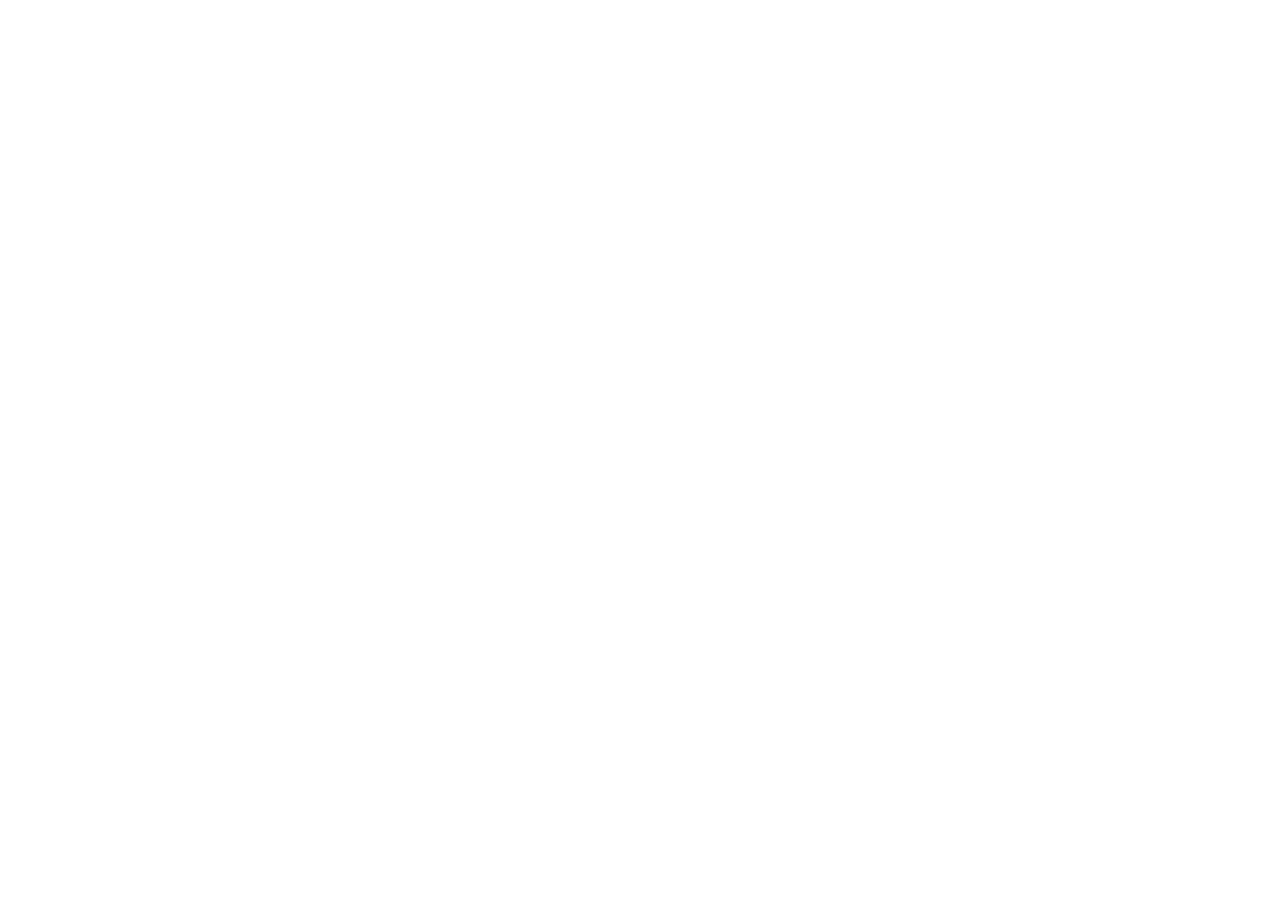
==== index.html @ 04172656 "commit" ====
<!DOCTYPE html>
<html>
  <head>
    <meta charset="utf-8" />
    <meta name="viewport" content="width=device-width, initial-scale=1" />
    <title>Your Next.js App</title>
  </head>
  <body>
    <div id="root"></div>
    <script src="./_next/static/runtime/webpack-b54d76ee4b43430e.js"></script>
    <script src="./_next/static/chunks/main-a8e5fb1af3348164.js"></script>
    <script src="./_next/server/app/page.js"></script>
  </body>
</html>
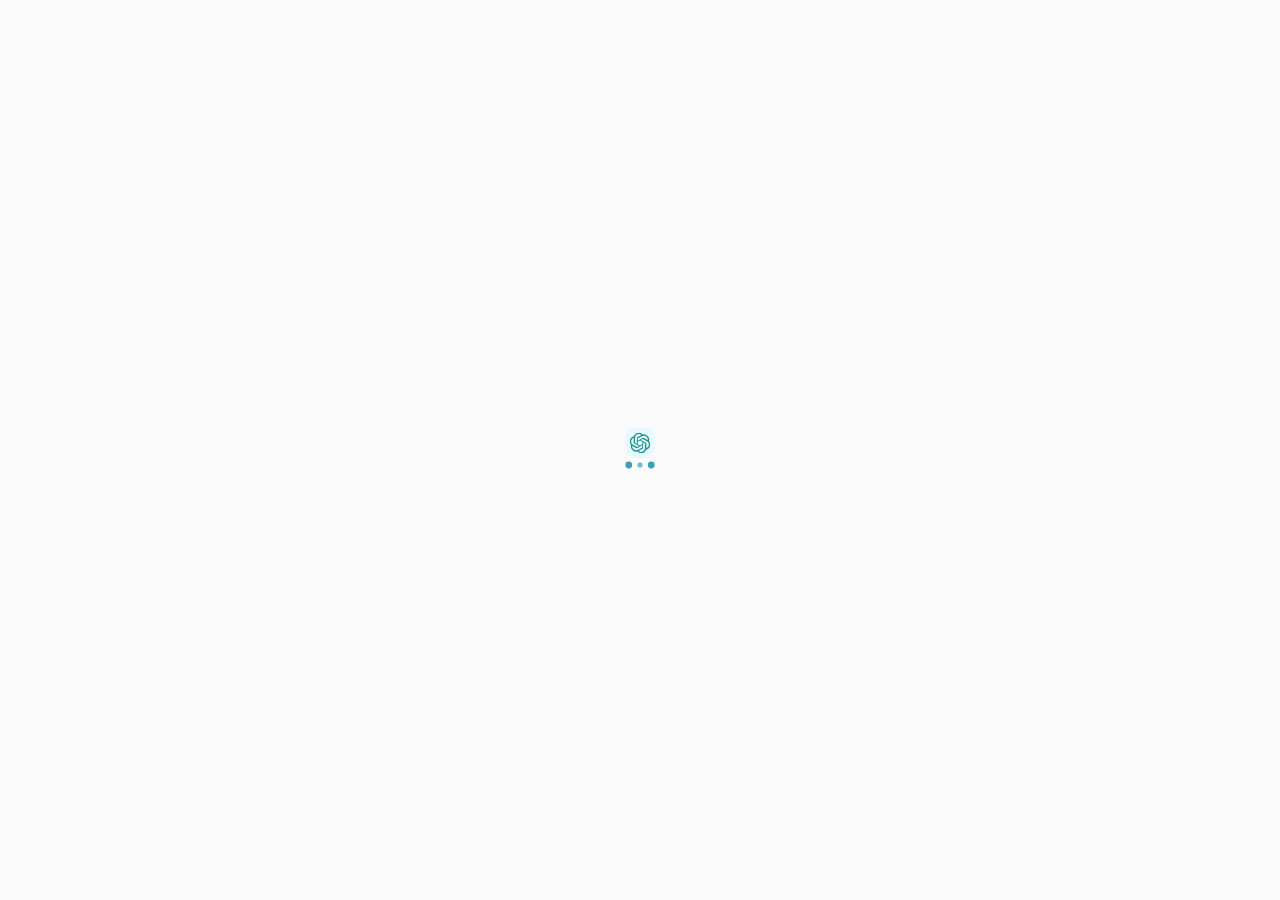
==== commit bceecc3a: "update" ====
--- a/index.html
+++ b/index.html
@@ -1,14 +1 @@
-<!DOCTYPE html>
-<html>
-  <head>
-    <meta charset="utf-8" />
-    <meta name="viewport" content="width=device-width, initial-scale=1" />
-    <title>Your Next.js App</title>
-  </head>
-  <body>
-    <div id="root"></div>
-    <script src="./_next/static/runtime/webpack-b54d76ee4b43430e.js"></script>
-    <script src="./_next/static/chunks/main-a8e5fb1af3348164.js"></script>
-    <script src="./_next/server/app/page.js"></script>
-  </body>
-</html>
+<!DOCTYPE html><html lang="en"><head><meta charSet="utf-8"/><link rel="stylesheet" href="/_next/static/css/980bdabdcb5862dd.css" data-precedence="next"/><link rel="stylesheet" href="/_next/static/css/baae8f9e576917fa.css" data-precedence="next"/><link rel="stylesheet" href="/_next/static/css/ebb78bd5afba2645.css" data-precedence="next"/><link rel="preload" href="/_next/static/chunks/webpack-6174d7417d14ded5.js" as="script"/><link rel="preload" href="/_next/static/css/baae8f9e576917fa.css" as="script"/><link rel="preload" href="/_next/static/chunks/04b39fde-27bfe1cffd6abcf2.js" as="script"/><link rel="preload" href="/_next/static/chunks/main-app-d0683bac5c941fb3.js" as="script"/><title>ChatGPT Next Web</title><meta name="description" content="Your personal ChatGPT Chat Bot."/><meta name="theme-color" media="(prefers-color-scheme: light)" content="#fafafa"/><meta name="theme-color" media="(prefers-color-scheme: dark)" content="#151515"/><meta name="viewport" content="width=device-width, initial-scale=1, maximum-scale=1"/><meta name="apple-mobile-web-app-capable" content="yes"/><meta name="apple-mobile-web-app-title" content="ChatGPT Next Web"/><meta name="apple-mobile-web-app-status-bar-style" content="default"/><meta name="config" content="{&quot;version&quot;:&quot;v2.9.2&quot;,&quot;commitDate&quot;:&quot;1691135116000&quot;,&quot;commitHash&quot;:&quot;7da83987e4093134b3612c3d5f061783fa9f92e8&quot;,&quot;buildMode&quot;:&quot;export&quot;,&quot;isApp&quot;:true}"/><link rel="manifest" href="/site.webmanifest"/><script src="/serviceWorkerRegister.js" defer=""></script><script src="/_next/static/chunks/polyfills-78c92fac7aa8fdd8.js" noModule=""></script></head><body><div class="home_loading-content__7_JjP no-dark"><svg xmlns="http://www.w3.org/2000/svg" xmlns:xlink="http://www.w3.org/1999/xlink" width="30" height="30" fill="none"><defs><path id="bot_svg__a" d="M0 0h30v30H0z"></path><path id="bot_svg__c" d="M0 0h20.455v20.455H0z"></path></defs><g><rect fill="#E7F8FF" width="30" height="30" rx="10"></rect><mask id="bot_svg__b" fill="#fff"><use xlink:href="#bot_svg__a"></use></mask><g mask="url(#bot_svg__b)"><g transform="translate(4.773 4.773)"><mask id="bot_svg__d" fill="#fff"><use xlink:href="#bot_svg__c"></use></mask><g mask="url(#bot_svg__d)"><path fill-rule="evenodd" style="fill:#1f948c" d="M19.11 8.37c.17-.52.26-1.06.26-1.61 0-.9-.24-1.79-.71-2.57a5.24 5.24 0 0 0-4.53-2.59c-.37 0-.73.04-1.09.11A5.201 5.201 0 0 0 9.17 0h-.04C6.86 0 4.86 1.44 4.16 3.57A5.11 5.11 0 0 0 .71 6.04C.24 6.83 0 7.72 0 8.63c0 1.27.48 2.51 1.35 3.45-.18.52-.27 1.07-.27 1.61 0 .91.25 1.8.71 2.58 1.13 1.94 3.41 2.94 5.63 2.47a5.18 5.18 0 0 0 3.86 1.71h.05c2.26 0 4.27-1.44 4.97-3.57a5.132 5.132 0 0 0 3.45-2.47c.46-.78.7-1.67.7-2.58 0-1.28-.48-2.51-1.34-3.46ZM8.947 18.158c-.04.03-.08.05-.12.07.7.58 1.57.89 2.48.89h.01c2.14 0 3.88-1.72 3.88-3.83v-4.76c0-.02-.02-.04-.04-.05l-1.74-.99v5.75c0 .23-.13.45-.34.57l-4.13 2.35Zm-.67-1.153 4.17-2.38c.02-.01.03-.03.03-.05v-1.99l-5.04 2.87c-.21.12-.47.12-.68 0l-4.13-2.35c-.04-.02-.09-.06-.12-.07-.04.21-.06.43-.06.65 0 .67.18 1.33.52 1.92v-.01c.7 1.19 1.98 1.92 3.37 1.92.68 0 1.35-.18 1.94-.51ZM3.903 5.168v-.14c-.85.31-1.57.9-2.02 1.68a3.78 3.78 0 0 0-.52 1.91c0 1.37.74 2.64 1.94 3.33l4.17 2.37c.02.01.04.01.06 0l1.75-1-5.04-2.87a.64.64 0 0 1-.34-.57v-4.71Zm13.253 3.337-4.18-2.38c-.02 0-.04 0-.06.01l-1.74.99 5.04 2.87c.21.12.34.34.34.58v4.85c1.52-.56 2.54-1.99 2.54-3.6 0-1.37-.74-2.63-1.94-3.32ZM8.014 5.83c-.02.01-.03.03-.03.05v1.99L13.024 5a.692.692 0 0 1 .68 0l4.13 2.35c.04.02.08.05.12.07.03-.21.05-.43.05-.65 0-2.11-1.74-3.83-3.88-3.83-.68 0-1.35.18-1.94.51l-4.17 2.38Zm1.133-4.492c-2.15 0-3.89 1.72-3.89 3.83v4.76c0 .02.02.03.03.04l1.75 1v-5.75c0-.23.13-.45.34-.57l4.13-2.35c.04-.03.09-.06.12-.07-.7-.58-1.58-.89-2.48-.89ZM7.983 11.51l2.24 1.27 2.25-1.27V8.95l-2.25-1.28-2.24 1.28v2.56Z"></path></g></g></g></g></svg><svg xmlns="http://www.w3.org/2000/svg" width="30" height="14" fill="#fff" viewBox="0 0 120 30"><circle cx="15" cy="15" r="15" fill="var(--primary, red)"><animate attributeName="r" begin="0s" calcMode="linear" dur="0.8s" from="15" repeatCount="indefinite" to="15" values="15;9;15"></animate><animate attributeName="fill-opacity" begin="0s" calcMode="linear" dur="0.8s" from="1" repeatCount="indefinite" to="1" values="1;.5;1"></animate></circle><circle cx="60" cy="15" r="9" fill="var(--primary, red)" fill-opacity="0.3"><animate attributeName="r" begin="0s" calcMode="linear" dur="0.8s" from="9" repeatCount="indefinite" to="9" values="9;15;9"></animate><animate attributeName="fill-opacity" begin="0s" calcMode="linear" dur="0.8s" from="0.5" repeatCount="indefinite" to="0.5" values=".5;1;.5"></animate></circle><circle cx="105" cy="15" r="15" fill="var(--primary, red)"><animate attributeName="r" begin="0s" calcMode="linear" dur="0.8s" from="15" repeatCount="indefinite" to="15" values="15;9;15"></animate><animate attributeName="fill-opacity" begin="0s" calcMode="linear" dur="0.8s" from="1" repeatCount="indefinite" to="1" values="1;.5;1"></animate></circle></svg></div><script src="/_next/static/chunks/webpack-6174d7417d14ded5.js" async=""></script><script src="/_next/static/css/baae8f9e576917fa.css" async=""></script><script src="/_next/static/chunks/04b39fde-27bfe1cffd6abcf2.js" async=""></script><script src="/_next/static/chunks/main-app-d0683bac5c941fb3.js" async=""></script><script>(self.__next_f=self.__next_f||[]).push([0])</script><script>self.__next_f.push([1,"1:HL[\"/_next/static/css/980bdabdcb5862dd.css\",{\"as\":\"style\"}]\n0:\"$L2\"\n"])</script><script>self.__next_f.push([1,"3:HL[\"/_next/static/css/baae8f9e576917fa.css\",{\"as\":\"style\"}]\n4:HL[\"/_next/static/css/ebb78bd5afba2645.css\",{\"as\":\"style\"}]\n"])</script><script>self.__next_f.push([1,"5:I{\"id\":2353,\"chunks\":[\"272:static/chunks/webpack-6174d7417d14ded5.js\",\"629:static/chunks/04b39fde-27bfe1cffd6abcf2.js\"],\"name\":\"default\",\"async\":false}\n7:I{\"id\":7330,\"chunks\":[\"272:static/chunks/webpack-6174d7417d14ded5.js\",\"629:static/chunks/04b39fde-27bfe1cffd6abcf2.js\"],\"name\":\"\",\"async\":false}\n9:I{\"id\":9180,\"chunks\":[\"272:static/chunks/webpack-6174d7417d14ded5.js\",\"629:static/chunks/04b39fde-27bfe1cffd6abcf2.js\"],\"name\":\"default\",\"async\":false}\na:I{\"id\":2306,\"chunks\":[\"272:static/chunks/webpack-6174d7"])</script><script>self.__next_f.push([1,"417d14ded5.js\",\"629:static/chunks/04b39fde-27bfe1cffd6abcf2.js\"],\"name\":\"default\",\"async\":false}\n"])</script><script>self.__next_f.push([1,"2:[[[\"$\",\"link\",\"0\",{\"rel\":\"stylesheet\",\"href\":\"/_next/static/css/980bdabdcb5862dd.css\",\"precedence\":\"next\"}]],[\"$\",\"$L5\",null,{\"buildId\":\"7JDKWM2cFnI-wYOdTKE2n\",\"assetPrefix\":\"\",\"initialCanonicalUrl\":\"/\",\"initialTree\":[\"\",{\"children\":[\"__PAGE__\",{}]},\"$undefined\",\"$undefined\",true],\"initialHead\":[\"$L6\",null],\"globalErrorComponent\":\"$7\",\"notFound\":[\"$\",\"html\",null,{\"lang\":\"en\",\"children\":[[\"$\",\"head\",null,{\"children\":[[\"$\",\"meta\",null,{\"name\":\"config\",\"content\":\"{\\\"version\\\":\\\"v2.9.2\\\",\\\"commitDate\\\":\\\"1691135116000\\\",\\\"commitHash\\\":\\\"7da83987e4093134b3612c3d5f061783fa9f92e8\\\",\\\"buildMode\\\":\\\"export\\\",\\\"isApp\\\":true}\"}],[\"$\",\"link\",null,{\"rel\":\"manifest\",\"href\":\"/site.webmanifest\"}],[\"$\",\"script\",null,{\"src\":\"/serviceWorkerRegister.js\",\"defer\":true}]]}],[\"$\",\"body\",null,{\"children\":[\"$L8\",\"$undefined\",[[\"$\",\"title\",null,{\"children\":\"404: This page could not be found.\"}],[\"$\",\"div\",null,{\"style\":{\"fontFamily\":\"system-ui,\\\"Segoe UI\\\",Roboto,Helvetica,Arial,sans-serif,\\\"Apple Color Emoji\\\",\\\"Segoe UI Emoji\\\"\",\"height\":\"100vh\",\"textAlign\":\"center\",\"display\":\"flex\",\"flexDirection\":\"column\",\"alignItems\":\"center\",\"justifyContent\":\"center\"},\"children\":[\"$\",\"div\",null,{\"children\":[[\"$\",\"style\",null,{\"dangerouslySetInnerHTML\":{\"__html\":\"body{color:#000;background:#fff;margin:0}.next-error-h1{border-right:1px solid rgba(0,0,0,.3)}@media (prefers-color-scheme:dark){body{color:#fff;background:#000}.next-error-h1{border-right:1px solid rgba(255,255,255,.3)}}\"}}],[\"$\",\"h1\",null,{\"className\":\"next-error-h1\",\"style\":{\"display\":\"inline-block\",\"margin\":\"0 20px 0 0\",\"padding\":\"0 23px 0 0\",\"fontSize\":24,\"fontWeight\":500,\"verticalAlign\":\"top\",\"lineHeight\":\"49px\"},\"children\":\"404\"}],[\"$\",\"div\",null,{\"style\":{\"display\":\"inline-block\"},\"children\":[\"$\",\"h2\",null,{\"style\":{\"fontSize\":14,\"fontWeight\":400,\"lineHeight\":\"49px\",\"margin\":0},\"children\":\"This page could not be found.\"}]}]]}]}]]]}]]}],\"asNotFound\":false,\"children\":[[\"$\",\"html\",null,{\"lang\":\"en\",\"children\":[[\"$\",\"head\",null,{\"children\":[[\"$\",\"meta\",null,{\"name\":\"config\",\"content\":\"{\\\"version\\\":\\\"v2.9.2\\\",\\\"commitDate\\\":\\\"1691135116000\\\",\\\"commitHash\\\":\\\"7da83987e4093134b3612c3d5f061783fa9f92e8\\\",\\\"buildMode\\\":\\\"export\\\",\\\"isApp\\\":true}\"}],[\"$\",\"link\",null,{\"rel\":\"manifest\",\"href\":\"/site.webmanifest\"}],[\"$\",\"script\",null,{\"src\":\"/serviceWorkerRegister.js\",\"defer\":true}]]}],[\"$\",\"body\",null,{\"children\":[\"$\",\"$L9\",null,{\"parallelRouterKey\":\"children\",\"segmentPath\":[\"children\"],\"error\":\"$undefined\",\"errorStyles\":\"$undefined\",\"loading\":\"$undefined\",\"loadingStyles\":\"$undefined\",\"hasLoading\":false,\"template\":[\"$\",\"$La\",null,{}],\"templateStyles\":\"$undefined\",\"notFound\":\"$undefined\",\"notFoundStyles\":\"$undefined\",\"childProp\":{\"current\":[\"$Lb\",null],\"segment\":\"__PAGE__\"},\"styles\":[[\"$\",\"link\",\"0\",{\"rel\":\"stylesheet\",\"href\":\"/_next/static/css/baae8f9e576917fa.css\",\"precedence\":\"next\"}],[\"$\",\"link\",\"1\",{\"rel\":\"stylesheet\",\"href\":\"/_next/static/css/ebb78bd5afba2645.css\",\"precedence\":\"next\"}]]}]}]]}],null]}]]\n"])</script><script>self.__next_f.push([1,"c:I{\"id\":5766,\"chunks\":[\"629:static/chunks/04b39fde-27bfe1cffd6abcf2.js\",\"931:static/chunks/app/page-d343471215a2677e.js\"],\"name\":\"Home\",\"async\":false}\nb:[[\"$\",\"$Lc\",null,{}],false]\n8:[[\"$\",\"meta\",\"0\",{\"charSet\":\"utf-8\"}],[\"$\",\"meta\",\"1\",{\"name\":\"viewport\",\"content\":\"width=device-width, initial-scale=1\"}]]\n"])</script><script>self.__next_f.push([1,"6:[[\"$\",\"meta\",\"0\",{\"charSet\":\"utf-8\"}],[\"$\",\"title\",\"1\",{\"children\":\"ChatGPT Next Web\"}],[\"$\",\"meta\",\"2\",{\"name\":\"description\",\"content\":\"Your personal ChatGPT Chat Bot.\"}],[\"$\",\"meta\",\"3\",{\"name\":\"theme-color\",\"media\":\"(prefers-color-scheme: light)\",\"content\":\"#fafafa\"}],[\"$\",\"meta\",\"4\",{\"name\":\"theme-color\",\"media\":\"(prefers-color-scheme: dark)\",\"content\":\"#151515\"}],[\"$\",\"meta\",\"5\",{\"name\":\"viewport\",\"content\":\"width=device-width, initial-scale=1, maximum-scale=1\"}],[\"$\",\"meta\",\"6\",{\"name\":\"apple-mobile-web-app-capable\",\"content\":\"yes\"}],[\"$\",\"meta\",\"7\",{\"name\":\"apple-mobile-web-app-title\",\"content\":\"ChatGPT Next Web\"}],[\"$\",\"meta\",\"8\",{\"name\":\"apple-mobile-web-app-status-bar-style\",\"content\":\"default\"}]]\n"])</script></body></html>--- a/_next/static/css/980bdabdcb5862dd.css
+++ b/_next/static/css/980bdabdcb5862dd.css
@@ -0,0 +1,8 @@
+@keyframes slide-in{0%{opacity:0;transform:translateY(20px)}to{opacity:1;transform:translateY(0)}}@keyframes slide-in-from-top{0%{opacity:0;transform:translateY(-20px)}to{opacity:1;transform:translateY(0)}}.window-header{padding:14px 20px;border-bottom:1px solid rgba(0,0,0,.1);position:relative;display:flex;justify-content:space-between;align-items:center}.window-header-title{max-width:calc(100% - 100px);overflow:hidden}.window-header-title .window-header-main-title{font-size:20px;font-weight:bolder;overflow:hidden;text-overflow:ellipsis;white-space:nowrap;display:block;max-width:50vw}.window-header-title .window-header-sub-title{font-size:14px}.window-actions{display:inline-flex}.window-action-button:not(:first-child){margin-left:10px}.light{--theme:light;--white:#fff;--black:#303030;--gray:#fafafa;--primary:#1d93ab;--second:#e7f8ff;--hover-color:#f3f3f3;--bar-color:rgba(0,0,0,.1);--theme-color:var(--gray);--shadow:50px 50px 100px 10px rgba(0,0,0,.1);--card-shadow:0px 2px 4px 0px rgba(0,0,0,.05);--border-in-light:1px solid #dedede}.dark{--theme:dark;--white:#1e1e1e;--black:#bbb;--gray:#151515;--primary:#1d93ab;--second:#1b262a;--hover-color:#323232;--bar-color:hsla(0,0%,100%,.1);--border-in-light:1px solid hsla(0,0%,100%,.192);--theme-color:var(--gray)}.dark div:not(.no-dark)>svg{filter:invert(.5)}.mask{filter:invert(.8)}:root{--theme:light;--white:#fff;--black:#303030;--gray:#fafafa;--primary:#1d93ab;--second:#e7f8ff;--hover-color:#f3f3f3;--bar-color:rgba(0,0,0,.1);--theme-color:var(--gray);--shadow:50px 50px 100px 10px rgba(0,0,0,.1);--card-shadow:0px 2px 4px 0px rgba(0,0,0,.05);--border-in-light:1px solid #dedede;--window-width:90vw;--window-height:90vh;--sidebar-width:300px;--window-content-width:calc(100% - var(--sidebar-width));--message-max-width:80%;--full-height:100%}@media only screen and (max-width:600px){:root{--window-width:100vw;--window-height:var(--full-height);--sidebar-width:100vw;--window-content-width:var(--window-width);--message-max-width:100%}.no-mobile{display:none}}@media(prefers-color-scheme:dark){:root{--theme:dark;--white:#1e1e1e;--black:#bbb;--gray:#151515;--primary:#1d93ab;--second:#1b262a;--hover-color:#323232;--bar-color:hsla(0,0%,100%,.1);--border-in-light:1px solid hsla(0,0%,100%,.192);--theme-color:var(--gray)}:root div:not(.no-dark)>svg{filter:invert(.5)}}html{font-family:Noto Sans SC,SF Pro SC,SF Pro Text,SF Pro Icons,PingFang SC,Helvetica Neue,Helvetica,Arial,sans-serif}body,html{height:var(--full-height)}body{background-color:var(--gray);color:var(--black);margin:0;padding:0;width:100vw;display:flex;justify-content:center;align-items:center;-webkit-user-select:none;-moz-user-select:none;user-select:none;touch-action:pan-x pan-y}@media only screen and (max-width:600px){body{background-color:var(--second)}}::-webkit-scrollbar{--bar-width:5px;width:var(--bar-width);height:var(--bar-width)}::-webkit-scrollbar-track{background-color:transparent}::-webkit-scrollbar-thumb{background-color:var(--bar-color);border-radius:20px;background-clip:content-box;border:1px solid transparent}select{border:var(--border-in-light);padding:10px;border-radius:10px;-webkit-appearance:none;-moz-appearance:none;appearance:none;background-color:var(--white);color:var(--black);text-align:center}label,select{cursor:pointer}input{text-align:center;font-family:inherit}input[type=checkbox]{cursor:pointer;background-color:var(--white);color:var(--black);-webkit-appearance:none;-moz-appearance:none;appearance:none;border:var(--border-in-light);border-radius:5px;height:16px;width:16px;display:inline-flex;align-items:center;justify-content:center}input[type=checkbox]:checked:after{display:inline-block;width:8px;height:8px;background-color:var(--primary);content:" ";border-radius:2px}input[type=range]{-webkit-appearance:none;-moz-appearance:none;appearance:none;background-color:var(--white);color:var(--black)}input[type=range]::-webkit-slider-thumb{-webkit-appearance:none;appearance:none;height:8px;width:20px;background-color:var(--primary);border-radius:10px;cursor:pointer;-webkit-transition:all .3s ease;transition:all .3s ease;margin-left:5px;border:none}input[type=range]::-moz-range-thumb{-moz-appearance:none;appearance:none;height:8px;width:20px;background-color:var(--primary);border-radius:10px;cursor:pointer;-moz-transition:all .3s ease;transition:all .3s ease;margin-left:5px;border:none}input[type=range]::-ms-thumb{appearance:none;height:8px;width:20px;background-color:var(--primary);border-radius:10px;cursor:pointer;-ms-transition:all .3s ease;transition:all .3s ease;margin-left:5px;border:none}input[type=range]::-webkit-slider-thumb:hover{transform:scaleY(1.2);width:24px}input[type=range]::-moz-range-thumb:hover{transform:scaleY(1.2);width:24px}input[type=range]::-ms-thumb:hover{transform:scaleY(1.2);width:24px}input[type=number],input[type=password],input[type=text]{-webkit-appearance:none;-moz-appearance:none;appearance:none;border-radius:10px;border:var(--border-in-light);min-height:36px;box-sizing:border-box;background:var(--white);color:var(--black);padding:0 10px;max-width:50%;font-family:inherit}div.math{overflow-x:auto}.modal-mask{z-index:9999;position:fixed;top:0;left:0;height:var(--full-height);width:100vw;background-color:rgba(0,0,0,.5);display:flex;align-items:center;justify-content:center}@media screen and (max-width:600px){.modal-mask{align-items:flex-end}}.link{font-size:12px;color:var(--primary);text-decoration:none}.link:hover{text-decoration:underline}pre{position:relative}pre:hover .copy-code-button{pointer-events:all;transform:translateX(0);opacity:.5}pre .copy-code-button{position:absolute;right:10px;top:1em;cursor:pointer;padding:0 5px;background-color:var(--black);color:var(--white);border:var(--border-in-light);border-radius:10px;transform:translateX(10px);pointer-events:none;opacity:0;transition:all .3s ease}pre .copy-code-button:after{content:"copy"}pre .copy-code-button:hover{opacity:1}.clickable{cursor:pointer}.clickable:hover{filter:brightness(.9)}.clickable:focus{filter:brightness(.95)}.error{width:80%;border-radius:20px;border:var(--border-in-light);box-shadow:var(--card-shadow);padding:20px;background-color:var(--white);color:var(--black)}.error,.error pre{overflow:auto}.password-input-container{max-width:50%;display:flex;justify-content:flex-end}.password-input-container .password-eye{margin-right:4px}.password-input-container .password-input{min-width:80%}.user-avatar{height:30px;min-height:30px;width:30px;min-width:30px;display:flex;align-items:center;justify-content:center;border:var(--border-in-light);box-shadow:var(--card-shadow);border-radius:10px}.one-line{white-space:nowrap;overflow:hidden;text-overflow:ellipsis}.markdown-body{-ms-text-size-adjust:100%;-webkit-text-size-adjust:100%;margin:0;color:var(--color-fg-default);background-color:var(--color-canvas-default);font-size:14px;line-height:1.5;word-wrap:break-word}.light{color-scheme:light;--color-prettylights-syntax-comment:#6e7781;--color-prettylights-syntax-constant:#0550ae;--color-prettylights-syntax-entity:#8250df;--color-prettylights-syntax-storage-modifier-import:#24292f;--color-prettylights-syntax-entity-tag:#116329;--color-prettylights-syntax-keyword:#cf222e;--color-prettylights-syntax-string:#0a3069;--color-prettylights-syntax-variable:#953800;--color-prettylights-syntax-brackethighlighter-unmatched:#82071e;--color-prettylights-syntax-invalid-illegal-text:#f6f8fa;--color-prettylights-syntax-invalid-illegal-bg:#82071e;--color-prettylights-syntax-carriage-return-text:#f6f8fa;--color-prettylights-syntax-carriage-return-bg:#cf222e;--color-prettylights-syntax-string-regexp:#116329;--color-prettylights-syntax-markup-list:#3b2300;--color-prettylights-syntax-markup-heading:#0550ae;--color-prettylights-syntax-markup-italic:#24292f;--color-prettylights-syntax-markup-bold:#24292f;--color-prettylights-syntax-markup-deleted-text:#82071e;--color-prettylights-syntax-markup-deleted-bg:#ffebe9;--color-prettylights-syntax-markup-inserted-text:#116329;--color-prettylights-syntax-markup-inserted-bg:#dafbe1;--color-prettylights-syntax-markup-changed-text:#953800;--color-prettylights-syntax-markup-changed-bg:#ffd8b5;--color-prettylights-syntax-markup-ignored-text:#eaeef2;--color-prettylights-syntax-markup-ignored-bg:#0550ae;--color-prettylights-syntax-meta-diff-range:#8250df;--color-prettylights-syntax-brackethighlighter-angle:#57606a;--color-prettylights-syntax-sublimelinter-gutter-mark:#8c959f;--color-prettylights-syntax-constant-other-reference-link:#0a3069;--color-fg-default:#24292f;--color-fg-muted:#57606a;--color-fg-subtle:#6e7781;--color-canvas-default:transparent;--color-canvas-subtle:#f6f8fa;--color-border-default:#d0d7de;--color-border-muted:#d8dee4;--color-neutral-muted:rgba(175,184,193,.2);--color-accent-fg:#0969da;--color-accent-emphasis:#0969da;--color-attention-subtle:#fff8c5;--color-danger-fg:#cf222e}.dark{color-scheme:dark;--color-prettylights-syntax-comment:#8b949e;--color-prettylights-syntax-constant:#79c0ff;--color-prettylights-syntax-entity:#d2a8ff;--color-prettylights-syntax-storage-modifier-import:#c9d1d9;--color-prettylights-syntax-entity-tag:#7ee787;--color-prettylights-syntax-keyword:#ff7b72;--color-prettylights-syntax-string:#a5d6ff;--color-prettylights-syntax-variable:#ffa657;--color-prettylights-syntax-brackethighlighter-unmatched:#f85149;--color-prettylights-syntax-invalid-illegal-text:#f0f6fc;--color-prettylights-syntax-invalid-illegal-bg:#8e1519;--color-prettylights-syntax-carriage-return-text:#f0f6fc;--color-prettylights-syntax-carriage-return-bg:#b62324;--color-prettylights-syntax-string-regexp:#7ee787;--color-prettylights-syntax-markup-list:#f2cc60;--color-prettylights-syntax-markup-heading:#1f6feb;--color-prettylights-syntax-markup-italic:#c9d1d9;--color-prettylights-syntax-markup-bold:#c9d1d9;--color-prettylights-syntax-markup-deleted-text:#ffdcd7;--color-prettylights-syntax-markup-deleted-bg:#67060c;--color-prettylights-syntax-markup-inserted-text:#aff5b4;--color-prettylights-syntax-markup-inserted-bg:#033a16;--color-prettylights-syntax-markup-changed-text:#ffdfb6;--color-prettylights-syntax-markup-changed-bg:#5a1e02;--color-prettylights-syntax-markup-ignored-text:#c9d1d9;--color-prettylights-syntax-markup-ignored-bg:#1158c7;--color-prettylights-syntax-meta-diff-range:#d2a8ff;--color-prettylights-syntax-brackethighlighter-angle:#8b949e;--color-prettylights-syntax-sublimelinter-gutter-mark:#484f58;--color-prettylights-syntax-constant-other-reference-link:#a5d6ff;--color-fg-default:#c9d1d9;--color-fg-muted:#8b949e;--color-fg-subtle:#6e7681;--color-canvas-default:transparent;--color-canvas-subtle:#161b22;--color-border-default:#30363d;--color-border-muted:#21262d;--color-neutral-muted:hsla(215,8%,47%,.4);--color-accent-fg:#58a6ff;--color-accent-emphasis:#1f6feb;--color-attention-subtle:rgba(187,128,9,.15);--color-danger-fg:#f85149}:root{color-scheme:light;--color-prettylights-syntax-comment:#6e7781;--color-prettylights-syntax-constant:#0550ae;--color-prettylights-syntax-entity:#8250df;--color-prettylights-syntax-storage-modifier-import:#24292f;--color-prettylights-syntax-entity-tag:#116329;--color-prettylights-syntax-keyword:#cf222e;--color-prettylights-syntax-string:#0a3069;--color-prettylights-syntax-variable:#953800;--color-prettylights-syntax-brackethighlighter-unmatched:#82071e;--color-prettylights-syntax-invalid-illegal-text:#f6f8fa;--color-prettylights-syntax-invalid-illegal-bg:#82071e;--color-prettylights-syntax-carriage-return-text:#f6f8fa;--color-prettylights-syntax-carriage-return-bg:#cf222e;--color-prettylights-syntax-string-regexp:#116329;--color-prettylights-syntax-markup-list:#3b2300;--color-prettylights-syntax-markup-heading:#0550ae;--color-prettylights-syntax-markup-italic:#24292f;--color-prettylights-syntax-markup-bold:#24292f;--color-prettylights-syntax-markup-deleted-text:#82071e;--color-prettylights-syntax-markup-deleted-bg:#ffebe9;--color-prettylights-syntax-markup-inserted-text:#116329;--color-prettylights-syntax-markup-inserted-bg:#dafbe1;--color-prettylights-syntax-markup-changed-text:#953800;--color-prettylights-syntax-markup-changed-bg:#ffd8b5;--color-prettylights-syntax-markup-ignored-text:#eaeef2;--color-prettylights-syntax-markup-ignored-bg:#0550ae;--color-prettylights-syntax-meta-diff-range:#8250df;--color-prettylights-syntax-brackethighlighter-angle:#57606a;--color-prettylights-syntax-sublimelinter-gutter-mark:#8c959f;--color-prettylights-syntax-constant-other-reference-link:#0a3069;--color-fg-default:#24292f;--color-fg-muted:#57606a;--color-fg-subtle:#6e7781;--color-canvas-default:transparent;--color-canvas-subtle:#f6f8fa;--color-border-default:#d0d7de;--color-border-muted:#d8dee4;--color-neutral-muted:rgba(175,184,193,.2);--color-accent-fg:#0969da;--color-accent-emphasis:#0969da;--color-attention-subtle:#fff8c5;--color-danger-fg:#cf222e}@media(prefers-color-scheme:dark){:root{color-scheme:dark;--color-prettylights-syntax-comment:#8b949e;--color-prettylights-syntax-constant:#79c0ff;--color-prettylights-syntax-entity:#d2a8ff;--color-prettylights-syntax-storage-modifier-import:#c9d1d9;--color-prettylights-syntax-entity-tag:#7ee787;--color-prettylights-syntax-keyword:#ff7b72;--color-prettylights-syntax-string:#a5d6ff;--color-prettylights-syntax-variable:#ffa657;--color-prettylights-syntax-brackethighlighter-unmatched:#f85149;--color-prettylights-syntax-invalid-illegal-text:#f0f6fc;--color-prettylights-syntax-invalid-illegal-bg:#8e1519;--color-prettylights-syntax-carriage-return-text:#f0f6fc;--color-prettylights-syntax-carriage-return-bg:#b62324;--color-prettylights-syntax-string-regexp:#7ee787;--color-prettylights-syntax-markup-list:#f2cc60;--color-prettylights-syntax-markup-heading:#1f6feb;--color-prettylights-syntax-markup-italic:#c9d1d9;--color-prettylights-syntax-markup-bold:#c9d1d9;--color-prettylights-syntax-markup-deleted-text:#ffdcd7;--color-prettylights-syntax-markup-deleted-bg:#67060c;--color-prettylights-syntax-markup-inserted-text:#aff5b4;--color-prettylights-syntax-markup-inserted-bg:#033a16;--color-prettylights-syntax-markup-changed-text:#ffdfb6;--color-prettylights-syntax-markup-changed-bg:#5a1e02;--color-prettylights-syntax-markup-ignored-text:#c9d1d9;--color-prettylights-syntax-markup-ignored-bg:#1158c7;--color-prettylights-syntax-meta-diff-range:#d2a8ff;--color-prettylights-syntax-brackethighlighter-angle:#8b949e;--color-prettylights-syntax-sublimelinter-gutter-mark:#484f58;--color-prettylights-syntax-constant-other-reference-link:#a5d6ff;--color-fg-default:#c9d1d9;--color-fg-muted:#8b949e;--color-fg-subtle:#6e7681;--color-canvas-default:transparent;--color-canvas-subtle:#161b22;--color-border-default:#30363d;--color-border-muted:#21262d;--color-neutral-muted:hsla(215,8%,47%,.4);--color-accent-fg:#58a6ff;--color-accent-emphasis:#1f6feb;--color-attention-subtle:rgba(187,128,9,.15);--color-danger-fg:#f85149}}.markdown-body h1:hover .anchor .octicon-link:before,.markdown-body h2:hover .anchor .octicon-link:before,.markdown-body h3:hover .anchor .octicon-link:before,.markdown-body h4:hover .anchor .octicon-link:before,.markdown-body h5:hover .anchor .octicon-link:before,.markdown-body h6:hover .anchor .octicon-link:before{width:16px;height:16px;content:" ";display:inline-block;background-color:currentColor;-webkit-mask-image:url("data:image/svg+xml,<svg xmlns='http://www.w3.org/2000/svg' viewBox='0 0 16 16' version='1.1' aria-hidden='true'><path fill-rule='evenodd' d='M7.775 3.275a.75.75 0 001.06 1.06l1.25-1.25a2 2 0 112.83 2.83l-2.5 2.5a2 2 0 01-2.83 0 .75.75 0 00-1.06 1.06 3.5 3.5 0 004.95 0l2.5-2.5a3.5 3.5 0 00-4.95-4.95l-1.25 1.25zm-4.69 9.64a2 2 0 010-2.83l2.5-2.5a2 2 0 012.83 0 .75.75 0 001.06-1.06 3.5 3.5 0 00-4.95 0l-2.5 2.5a3.5 3.5 0 004.95 4.95l1.25-1.25a.75.75 0 00-1.06-1.06l-1.25 1.25a2 2 0 01-2.83 0z'></path></svg>");mask-image:url("data:image/svg+xml,<svg xmlns='http://www.w3.org/2000/svg' viewBox='0 0 16 16' version='1.1' aria-hidden='true'><path fill-rule='evenodd' d='M7.775 3.275a.75.75 0 001.06 1.06l1.25-1.25a2 2 0 112.83 2.83l-2.5 2.5a2 2 0 01-2.83 0 .75.75 0 00-1.06 1.06 3.5 3.5 0 004.95 0l2.5-2.5a3.5 3.5 0 00-4.95-4.95l-1.25 1.25zm-4.69 9.64a2 2 0 010-2.83l2.5-2.5a2 2 0 012.83 0 .75.75 0 001.06-1.06 3.5 3.5 0 00-4.95 0l-2.5 2.5a3.5 3.5 0 004.95 4.95l1.25-1.25a.75.75 0 00-1.06-1.06l-1.25 1.25a2 2 0 01-2.83 0z'></path></svg>")}.markdown-body details,.markdown-body figcaption,.markdown-body figure{display:block}.markdown-body summary{display:list-item}.markdown-body [hidden]{display:none!important}.markdown-body a{background-color:transparent;color:var(--color-accent-fg);text-decoration:none}.markdown-body abbr[title]{border-bottom:none;-webkit-text-decoration:underline dotted;text-decoration:underline dotted}.markdown-body b,.markdown-body strong{font-weight:var(--base-text-weight-semibold,600)}.markdown-body dfn{font-style:italic}.markdown-body h1{margin:.67em 0;font-weight:var(--base-text-weight-semibold,600);padding-bottom:.3em;font-size:2em;border-bottom:1px solid var(--color-border-muted)}.markdown-body mark{background-color:var(--color-attention-subtle);color:var(--color-fg-default)}.markdown-body small{font-size:90%}.markdown-body sub,.markdown-body sup{font-size:75%;line-height:0;position:relative;vertical-align:baseline}.markdown-body sub{bottom:-.25em}.markdown-body sup{top:-.5em}.markdown-body img{border-style:none;max-width:100%;box-sizing:content-box;background-color:var(--color-canvas-default)}.markdown-body code,.markdown-body kbd,.markdown-body pre,.markdown-body samp{font-family:monospace;font-size:1em}.markdown-body figure{margin:1em 40px}.markdown-body hr{box-sizing:content-box;overflow:hidden;background:transparent;height:.25em;padding:0;margin:24px 0;background-color:var(--color-border-default);border:0}.markdown-body input{font:inherit;margin:0;overflow:visible;font-family:inherit;font-size:inherit;line-height:inherit}.markdown-body [type=button],.markdown-body [type=reset],.markdown-body [type=submit]{-webkit-appearance:button}.markdown-body [type=checkbox],.markdown-body [type=radio]{box-sizing:border-box;padding:0}.markdown-body [type=number]::-webkit-inner-spin-button,.markdown-body [type=number]::-webkit-outer-spin-button{height:auto}.markdown-body [type=search]::-webkit-search-cancel-button,.markdown-body [type=search]::-webkit-search-decoration{-webkit-appearance:none}.markdown-body ::-webkit-input-placeholder{color:inherit;opacity:.54}.markdown-body ::-webkit-file-upload-button{-webkit-appearance:button;font:inherit}.markdown-body a:hover{text-decoration:underline}.markdown-body ::placeholder{color:var(--color-fg-subtle);opacity:1}.markdown-body hr:after,.markdown-body hr:before{display:table;content:""}.markdown-body hr:after{clear:both}.markdown-body table{border-spacing:0;border-collapse:collapse;display:block;width:max-content;max-width:100%;overflow:auto}.markdown-body td,.markdown-body th{padding:0}.markdown-body details summary{cursor:pointer}.markdown-body details:not([open])>:not(summary){display:none!important}.markdown-body [role=button]:focus,.markdown-body a:focus,.markdown-body input[type=checkbox]:focus,.markdown-body input[type=radio]:focus{outline:2px solid var(--color-accent-fg);outline-offset:-2px;box-shadow:none}.markdown-body [role=button]:focus:not(:focus-visible),.markdown-body a:focus:not(:focus-visible),.markdown-body input[type=checkbox]:focus:not(:focus-visible),.markdown-body input[type=radio]:focus:not(:focus-visible){outline:1px solid transparent}.markdown-body [role=button]:focus-visible,.markdown-body a:focus-visible,.markdown-body input[type=checkbox]:focus-visible,.markdown-body input[type=radio]:focus-visible{outline:2px solid var(--color-accent-fg);outline-offset:-2px;box-shadow:none}.markdown-body a:not([class]):focus,.markdown-body a:not([class]):focus-visible,.markdown-body input[type=checkbox]:focus,.markdown-body input[type=checkbox]:focus-visible,.markdown-body input[type=radio]:focus,.markdown-body input[type=radio]:focus-visible{outline-offset:0}.markdown-body kbd{display:inline-block;padding:3px 5px;font:11px ui-monospace,SFMono-Regular,SF Mono,Menlo,Consolas,Liberation Mono,monospace;line-height:10px;color:var(--color-fg-default);vertical-align:middle;background-color:var(--color-canvas-subtle);border-bottom-color:var(--color-neutral-muted);border:1px solid var(--color-neutral-muted);border-radius:6px;box-shadow:inset 0 -1px 0 var(--color-neutral-muted)}.markdown-body h1,.markdown-body h2,.markdown-body h3,.markdown-body h4,.markdown-body h5,.markdown-body h6{margin-top:24px;margin-bottom:16px;font-weight:var(--base-text-weight-semibold,600);line-height:1.25}.markdown-body h2{padding-bottom:.3em;font-size:1.5em;border-bottom:1px solid var(--color-border-muted)}.markdown-body h2,.markdown-body h3{font-weight:var(--base-text-weight-semibold,600)}.markdown-body h3{font-size:1.25em}.markdown-body h4{font-size:1em}.markdown-body h4,.markdown-body h5{font-weight:var(--base-text-weight-semibold,600)}.markdown-body h5{font-size:.875em}.markdown-body h6{font-weight:var(--base-text-weight-semibold,600);font-size:.85em;color:var(--color-fg-muted)}.markdown-body p{margin-top:0;margin-bottom:10px}.markdown-body blockquote{margin:0;padding:0 1em;color:var(--color-fg-muted);border-left:.25em solid var(--color-border-default)}.markdown-body ol,.markdown-body ul{margin-top:0;margin-bottom:0;padding-left:2em}.markdown-body ol ol,.markdown-body ul ol{list-style-type:lower-roman}.markdown-body ol ol ol,.markdown-body ol ul ol,.markdown-body ul ol ol,.markdown-body ul ul ol{list-style-type:lower-alpha}.markdown-body dd{margin-left:0}.markdown-body code,.markdown-body pre,.markdown-body samp,.markdown-body tt{font-family:ui-monospace,SFMono-Regular,SF Mono,Menlo,Consolas,Liberation Mono,monospace;font-size:12px}.markdown-body pre{margin-top:0;margin-bottom:0;word-wrap:normal}.markdown-body .octicon{display:inline-block;overflow:visible!important;vertical-align:text-bottom;fill:currentColor}.markdown-body input::-webkit-inner-spin-button,.markdown-body input::-webkit-outer-spin-button{margin:0;-webkit-appearance:none;appearance:none}.markdown-body:after,.markdown-body:before{display:table;content:""}.markdown-body:after{clear:both}.markdown-body>:first-child{margin-top:0!important}.markdown-body>:last-child{margin-bottom:0!important}.markdown-body a:not([href]){color:inherit;text-decoration:none}.markdown-body .absent{color:var(--color-danger-fg)}.markdown-body .anchor{float:left;padding-right:4px;margin-left:-20px;line-height:1}.markdown-body .anchor:focus{outline:none}.markdown-body blockquote,.markdown-body details,.markdown-body dl,.markdown-body ol,.markdown-body p,.markdown-body pre,.markdown-body table,.markdown-body ul{margin-top:0;margin-bottom:16px}.markdown-body blockquote>:first-child{margin-top:0}.markdown-body blockquote>:last-child{margin-bottom:0}.markdown-body h1 .octicon-link,.markdown-body h2 .octicon-link,.markdown-body h3 .octicon-link,.markdown-body h4 .octicon-link,.markdown-body h5 .octicon-link,.markdown-body h6 .octicon-link{color:var(--color-fg-default);vertical-align:middle;visibility:hidden}.markdown-body h1:hover .anchor,.markdown-body h2:hover .anchor,.markdown-body h3:hover .anchor,.markdown-body h4:hover .anchor,.markdown-body h5:hover .anchor,.markdown-body h6:hover .anchor{text-decoration:none}.markdown-body h1:hover .anchor .octicon-link,.markdown-body h2:hover .anchor .octicon-link,.markdown-body h3:hover .anchor .octicon-link,.markdown-body h4:hover .anchor .octicon-link,.markdown-body h5:hover .anchor .octicon-link,.markdown-body h6:hover .anchor .octicon-link{visibility:visible}.markdown-body h1 code,.markdown-body h1 tt,.markdown-body h2 code,.markdown-body h2 tt,.markdown-body h3 code,.markdown-body h3 tt,.markdown-body h4 code,.markdown-body h4 tt,.markdown-body h5 code,.markdown-body h5 tt,.markdown-body h6 code,.markdown-body h6 tt{padding:0 .2em;font-size:inherit}.markdown-body summary h1,.markdown-body summary h2,.markdown-body summary h3,.markdown-body summary h4,.markdown-body summary h5,.markdown-body summary h6{display:inline-block}.markdown-body summary h1 .anchor,.markdown-body summary h2 .anchor,.markdown-body summary h3 .anchor,.markdown-body summary h4 .anchor,.markdown-body summary h5 .anchor,.markdown-body summary h6 .anchor{margin-left:-40px}.markdown-body summary h1,.markdown-body summary h2{padding-bottom:0;border-bottom:0}.markdown-body ol.no-list,.markdown-body ul.no-list{padding:0;list-style-type:none}.markdown-body ol[type=a]{list-style-type:lower-alpha}.markdown-body ol[type=A]{list-style-type:upper-alpha}.markdown-body ol[type=i]{list-style-type:lower-roman}.markdown-body ol[type=I]{list-style-type:upper-roman}.markdown-body div>ol:not([type]),.markdown-body ol[type="1"]{list-style-type:decimal}.markdown-body ol ol,.markdown-body ol ul,.markdown-body ul ol,.markdown-body ul ul{margin-top:0;margin-bottom:0}.markdown-body li>p{margin-top:16px}.markdown-body li+li{margin-top:.25em}.markdown-body dl{padding:0}.markdown-body dl dt{padding:0;margin-top:16px;font-size:1em;font-style:italic;font-weight:var(--base-text-weight-semibold,600)}.markdown-body dl dd{padding:0 16px;margin-bottom:16px}.markdown-body table th{font-weight:var(--base-text-weight-semibold,600)}.markdown-body table td,.markdown-body table th{padding:6px 13px;border:1px solid var(--color-border-default)}.markdown-body table tr{background-color:var(--color-canvas-default);border-top:1px solid var(--color-border-muted)}.markdown-body table tr:nth-child(2n){background-color:var(--color-canvas-subtle)}.markdown-body table img{background-color:transparent}.markdown-body img[align=right]{padding-left:20px}.markdown-body img[align=left]{padding-right:20px}.markdown-body .emoji{max-width:none;vertical-align:text-top;background-color:transparent}.markdown-body span.frame{display:block;overflow:hidden}.markdown-body span.frame>span{display:block;float:left;width:auto;padding:7px;margin:13px 0 0;overflow:hidden;border:1px solid var(--color-border-default)}.markdown-body span.frame span img{display:block;float:left}.markdown-body span.frame span span{display:block;padding:5px 0 0;clear:both;color:var(--color-fg-default)}.markdown-body span.align-center{display:block;overflow:hidden;clear:both}.markdown-body span.align-center>span{display:block;margin:13px auto 0;overflow:hidden;text-align:center}.markdown-body span.align-center span img{margin:0 auto;text-align:center}.markdown-body span.align-right{display:block;overflow:hidden;clear:both}.markdown-body span.align-right>span{display:block;margin:13px 0 0;overflow:hidden;text-align:right}.markdown-body span.align-right span img{margin:0;text-align:right}.markdown-body span.float-left{display:block;float:left;margin-right:13px;overflow:hidden}.markdown-body span.float-left span{margin:13px 0 0}.markdown-body span.float-right{display:block;float:right;margin-left:13px;overflow:hidden}.markdown-body span.float-right>span{display:block;margin:13px auto 0;overflow:hidden;text-align:right}.markdown-body code,.markdown-body tt{padding:.2em .4em;margin:0;font-size:85%;white-space:break-spaces;background-color:var(--color-neutral-muted);border-radius:6px}.markdown-body code br,.markdown-body tt br{display:none}.markdown-body del code{text-decoration:inherit}.markdown-body samp{font-size:85%}.markdown-body pre code{font-size:100%}.markdown-body pre>code{padding:0;margin:0;word-break:normal;white-space:pre;background:transparent;border:0}.markdown-body .highlight{margin-bottom:16px}.markdown-body .highlight pre{margin-bottom:0;word-break:normal}.markdown-body .highlight pre,.markdown-body pre{padding:16px 16px 8px;overflow:auto;font-size:85%;line-height:1.45;border-radius:6px;direction:ltr}.markdown-body pre code,.markdown-body pre tt{display:inline-block;max-width:100%;padding:0;margin:0;overflow-x:scroll;line-height:inherit;word-wrap:normal;background-color:transparent;border:0}.markdown-body .csv-data td,.markdown-body .csv-data th{padding:5px;overflow:hidden;font-size:12px;line-height:1;text-align:left;white-space:nowrap}.markdown-body .csv-data .blob-num{padding:10px 8px 9px;text-align:right;background:var(--color-canvas-default);border:0}.markdown-body .csv-data tr{border-top:0}.markdown-body .csv-data th{font-weight:var(--base-text-weight-semibold,600);background:var(--color-canvas-subtle);border-top:0}.markdown-body [data-footnote-ref]:before{content:"["}.markdown-body [data-footnote-ref]:after{content:"]"}.markdown-body .footnotes{font-size:12px;color:var(--color-fg-muted);border-top:1px solid var(--color-border-default)}.markdown-body .footnotes ol{padding-left:16px}.markdown-body .footnotes ol ul{display:inline-block;padding-left:16px;margin-top:16px}.markdown-body .footnotes li{position:relative}.markdown-body .footnotes li:target:before{position:absolute;top:-8px;right:-8px;bottom:-8px;left:-24px;pointer-events:none;content:"";border:2px solid var(--color-accent-emphasis);border-radius:6px}.markdown-body .footnotes li:target{color:var(--color-fg-default)}.markdown-body .footnotes .data-footnote-backref g-emoji{font-family:monospace}.markdown-body .pl-c{color:var(--color-prettylights-syntax-comment)}.markdown-body .pl-c1,.markdown-body .pl-s .pl-v{color:var(--color-prettylights-syntax-constant)}.markdown-body .pl-e,.markdown-body .pl-en{color:var(--color-prettylights-syntax-entity)}.markdown-body .pl-s .pl-s1,.markdown-body .pl-smi{color:var(--color-prettylights-syntax-storage-modifier-import)}.markdown-body .pl-ent{color:var(--color-prettylights-syntax-entity-tag)}.markdown-body .pl-k{color:var(--color-prettylights-syntax-keyword)}.markdown-body .pl-pds,.markdown-body .pl-s,.markdown-body .pl-s .pl-pse .pl-s1,.markdown-body .pl-sr,.markdown-body .pl-sr .pl-cce,.markdown-body .pl-sr .pl-sra,.markdown-body .pl-sr .pl-sre{color:var(--color-prettylights-syntax-string)}.markdown-body .pl-smw,.markdown-body .pl-v{color:var(--color-prettylights-syntax-variable)}.markdown-body .pl-bu{color:var(--color-prettylights-syntax-brackethighlighter-unmatched)}.markdown-body .pl-ii{color:var(--color-prettylights-syntax-invalid-illegal-text);background-color:var(--color-prettylights-syntax-invalid-illegal-bg)}.markdown-body .pl-c2{color:var(--color-prettylights-syntax-carriage-return-text);background-color:var(--color-prettylights-syntax-carriage-return-bg)}.markdown-body .pl-sr .pl-cce{font-weight:700;color:var(--color-prettylights-syntax-string-regexp)}.markdown-body .pl-ml{color:var(--color-prettylights-syntax-markup-list)}.markdown-body .pl-mh,.markdown-body .pl-mh .pl-en,.markdown-body .pl-ms{font-weight:700;color:var(--color-prettylights-syntax-markup-heading)}.markdown-body .pl-mi{font-style:italic;color:var(--color-prettylights-syntax-markup-italic)}.markdown-body .pl-mb{font-weight:700;color:var(--color-prettylights-syntax-markup-bold)}.markdown-body .pl-md{color:var(--color-prettylights-syntax-markup-deleted-text);background-color:var(--color-prettylights-syntax-markup-deleted-bg)}.markdown-body .pl-mi1{color:var(--color-prettylights-syntax-markup-inserted-text);background-color:var(--color-prettylights-syntax-markup-inserted-bg)}.markdown-body .pl-mc{color:var(--color-prettylights-syntax-markup-changed-text);background-color:var(--color-prettylights-syntax-markup-changed-bg)}.markdown-body .pl-mi2{color:var(--color-prettylights-syntax-markup-ignored-text);background-color:var(--color-prettylights-syntax-markup-ignored-bg)}.markdown-body .pl-mdr{font-weight:700;color:var(--color-prettylights-syntax-meta-diff-range)}.markdown-body .pl-ba{color:var(--color-prettylights-syntax-brackethighlighter-angle)}.markdown-body .pl-sg{color:var(--color-prettylights-syntax-sublimelinter-gutter-mark)}.markdown-body .pl-corl{text-decoration:underline;color:var(--color-prettylights-syntax-constant-other-reference-link)}.markdown-body g-emoji{display:inline-block;min-width:1ch;font-family:Apple Color Emoji,Segoe UI Emoji,Segoe UI Symbol;font-size:1em;font-style:normal!important;font-weight:var(--base-text-weight-normal,400);line-height:1;vertical-align:-.075em}.markdown-body g-emoji img{width:1em;height:1em}.markdown-body .task-list-item{list-style-type:none}.markdown-body .task-list-item label{font-weight:var(--base-text-weight-normal,400)}.markdown-body .task-list-item.enabled label{cursor:pointer}.markdown-body .task-list-item+.task-list-item{margin-top:4px}.markdown-body .task-list-item .handle{display:none}.markdown-body .task-list-item-checkbox{margin:0 .2em .25em -1.4em;vertical-align:middle}.markdown-body .contains-task-list:dir(rtl) .task-list-item-checkbox{margin:0 -1.6em .25em .2em}.markdown-body .contains-task-list{position:relative}.markdown-body .contains-task-list:focus-within .task-list-item-convert-container,.markdown-body .contains-task-list:hover .task-list-item-convert-container{display:block;width:auto;height:24px;overflow:visible;clip:auto}.markdown-body ::-webkit-calendar-picker-indicator{filter:invert(50%)}.markdown-body .mermaid{border:var(--border-in-light);margin-bottom:10px;border-radius:4px;padding:10px;background-color:var(--white)}#dmermaid{display:none}.markdown-body{/*!
+  Theme: Tokyo-night-Dark
+  origin: https://github.com/enkia/tokyo-night-vscode-theme
+  Description: Original highlight.js style
+  Author: (c) Henri Vandersleyen <hvandersleyen@gmail.com>
+  License: see project LICENSE
+  Touched: 2022
+*/}.markdown-body pre{padding:0}.markdown-body code,.markdown-body pre{font-family:Consolas,Monaco,Andale Mono,Ubuntu Mono,monospace}.markdown-body pre code{display:block;overflow-x:auto;padding:1em}.markdown-body code{padding:3px 5px}.markdown-body .hljs,.markdown-body pre{background:#1a1b26;color:#cbd2ea}.markdown-body .hljs-comment,.markdown-body .hljs-meta{color:#565f89}.markdown-body .hljs-deletion,.markdown-body .hljs-doctag,.markdown-body .hljs-regexp,.markdown-body .hljs-selector-attr,.markdown-body .hljs-selector-class,.markdown-body .hljs-selector-id,.markdown-body .hljs-selector-pseudo,.markdown-body .hljs-tag,.markdown-body .hljs-template-tag,.markdown-body .hljs-variable.language_{color:#f7768e}.markdown-body .hljs-link,.markdown-body .hljs-literal,.markdown-body .hljs-number,.markdown-body .hljs-params,.markdown-body .hljs-template-variable,.markdown-body .hljs-type,.markdown-body .hljs-variable{color:#ff9e64}.markdown-body .hljs-attribute,.markdown-body .hljs-built_in{color:#e0af68}.markdown-body .hljs-keyword,.markdown-body .hljs-property,.markdown-body .hljs-subst,.markdown-body .hljs-title,.markdown-body .hljs-title.class_,.markdown-body .hljs-title.class_.inherited__,.markdown-body .hljs-title.function_{color:#7dcfff}.markdown-body .hljs-selector-tag{color:#73daca}.markdown-body .hljs-addition,.markdown-body .hljs-bullet,.markdown-body .hljs-quote,.markdown-body .hljs-string,.markdown-body .hljs-symbol{color:#9ece6a}.markdown-body .hljs-code,.markdown-body .hljs-formula,.markdown-body .hljs-section{color:#7aa2f7}.markdown-body .hljs-attr,.markdown-body .hljs-char.escape_,.markdown-body .hljs-keyword,.markdown-body .hljs-name,.markdown-body .hljs-operator{color:#bb9af7}.markdown-body .hljs-punctuation{color:#c0caf5}.markdown-body .hljs-emphasis{font-style:italic}.markdown-body .hljs-strong{font-weight:700}--- a/_next/static/css/baae8f9e576917fa.css
+++ b/_next/static/css/baae8f9e576917fa.css
@@ -0,0 +1 @@
+.input-range_input-range__SuxRd{border:var(--border-in-light);border-radius:10px;padding:5px 10px;font-size:12px;display:flex;justify-content:space-between;max-width:40%}.input-range_input-range__SuxRd input[type=range]{max-width:calc(100% - 34px)}.settings_settings__427bK{padding:20px;overflow:auto}.settings_avatar__jO3Wv{cursor:pointer}.settings_edit-prompt-modal__iP1gi{display:flex;flex-direction:column}.settings_edit-prompt-modal__iP1gi .settings_edit-prompt-title__mq8os{max-width:unset;margin-bottom:20px;text-align:left}.settings_edit-prompt-modal__iP1gi .settings_edit-prompt-content__9i9Y_{max-width:unset}.settings_user-prompt-modal__YWssH{min-height:40vh}.settings_user-prompt-modal__YWssH .settings_user-prompt-search__kskD_{width:100%;max-width:100%;margin-bottom:10px;background-color:var(--gray)}.settings_user-prompt-modal__YWssH .settings_user-prompt-list__BrWRy{border:var(--border-in-light);border-radius:10px}.settings_user-prompt-modal__YWssH .settings_user-prompt-list__BrWRy .settings_user-prompt-item__kh_6Q{display:flex;justify-content:space-between;padding:10px}.settings_user-prompt-modal__YWssH .settings_user-prompt-list__BrWRy .settings_user-prompt-item__kh_6Q:not(:last-child){border-bottom:var(--border-in-light)}.settings_user-prompt-modal__YWssH .settings_user-prompt-list__BrWRy .settings_user-prompt-item__kh_6Q .settings_user-prompt-header__MBMAf{max-width:calc(100% - 100px)}.settings_user-prompt-modal__YWssH .settings_user-prompt-list__BrWRy .settings_user-prompt-item__kh_6Q .settings_user-prompt-header__MBMAf .settings_user-prompt-title__BpRs1{font-size:14px;line-height:2;font-weight:700}.settings_user-prompt-modal__YWssH .settings_user-prompt-list__BrWRy .settings_user-prompt-item__kh_6Q .settings_user-prompt-header__MBMAf .settings_user-prompt-content__CxL3R{font-size:12px}.settings_user-prompt-modal__YWssH .settings_user-prompt-list__BrWRy .settings_user-prompt-item__kh_6Q .settings_user-prompt-buttons__y5Hf_{display:flex;align-items:center;column-gap:2px}.settings_user-prompt-modal__YWssH .settings_user-prompt-list__BrWRy .settings_user-prompt-item__kh_6Q .settings_user-prompt-buttons__y5Hf_ .settings_user-prompt-button__efhSx{padding:7px}@keyframes chat_slide-in__nvZgA{0%{opacity:0;transform:translateY(20px)}to{opacity:1;transform:translateY(0)}}@keyframes chat_slide-in-from-top__Q0KCt{0%{opacity:0;transform:translateY(-20px)}to{opacity:1;transform:translateY(0)}}.chat_chat-input-actions__mwYC_{display:flex;flex-wrap:wrap}.chat_chat-input-actions__mwYC_ .chat_chat-input-action__DMW7Y{display:inline-flex;border-radius:20px;font-size:12px;background-color:var(--white);color:var(--black);border:var(--border-in-light);padding:4px 10px;animation:chat_slide-in__nvZgA .3s ease;box-shadow:var(--card-shadow);transition:width .3s ease;align-items:center;height:16px;width:var(--icon-width);overflow:hidden}.chat_chat-input-actions__mwYC_ .chat_chat-input-action__DMW7Y:not(:last-child){margin-right:5px}.chat_chat-input-actions__mwYC_ .chat_chat-input-action__DMW7Y .chat_text__TkPfN{white-space:nowrap;padding-left:5px;opacity:0;transform:translateX(-5px);transition:all .3s ease;pointer-events:none}.chat_chat-input-actions__mwYC_ .chat_chat-input-action__DMW7Y:hover{--delay:0.5s;width:var(--full-width);transition-delay:var(--delay)}.chat_chat-input-actions__mwYC_ .chat_chat-input-action__DMW7Y:hover .chat_text__TkPfN{transition-delay:var(--delay);opacity:1;transform:translate(0)}.chat_chat-input-actions__mwYC_ .chat_chat-input-action__DMW7Y .chat_icon__Ly3TN,.chat_chat-input-actions__mwYC_ .chat_chat-input-action__DMW7Y .chat_text__TkPfN{display:flex;align-items:center;justify-content:center}.chat_prompt-toast___VCUf{position:absolute;bottom:-50px;z-index:999;display:flex;justify-content:center;width:calc(100% - 40px)}.chat_prompt-toast___VCUf .chat_prompt-toast-inner__f17E6{display:flex;justify-content:center;align-items:center;font-size:12px;background-color:var(--white);color:var(--black);border:var(--border-in-light);box-shadow:var(--card-shadow);padding:10px 20px;border-radius:100px;animation:chat_slide-in-from-top__Q0KCt .3s ease}.chat_prompt-toast___VCUf .chat_prompt-toast-inner__f17E6 .chat_prompt-toast-content__9sp_w{margin-left:10px}.chat_section-title__BiPko{font-size:12px;font-weight:700;margin-bottom:10px;justify-content:space-between}.chat_section-title__BiPko,.chat_section-title__BiPko .chat_section-title-action__bmruw{display:flex;align-items:center}.chat_context-prompt__cbach .chat_context-prompt-insert__UmNJi{display:flex;justify-content:center;padding:4px;opacity:.2;transition:all .3s ease;background-color:transparent;cursor:pointer;border-radius:4px;margin-top:4px;margin-bottom:4px}.chat_context-prompt__cbach .chat_context-prompt-insert__UmNJi:hover{opacity:1;background-color:rgba(0,0,0,.05)}.chat_context-prompt__cbach .chat_context-prompt-row__3Kbix{display:flex;justify-content:center;width:100%}.chat_context-prompt__cbach .chat_context-prompt-row__3Kbix:hover .chat_context-drag__BX7lh{opacity:1}.chat_context-prompt__cbach .chat_context-prompt-row__3Kbix .chat_context-drag__BX7lh{display:flex;align-items:center;opacity:.5;transition:all .3s ease}.chat_context-prompt__cbach .chat_context-prompt-row__3Kbix .chat_context-role__7_IR9{margin-right:10px}.chat_context-prompt__cbach .chat_context-prompt-row__3Kbix .chat_context-content__sNXUy{flex:1 1;max-width:100%;text-align:left}.chat_context-prompt__cbach .chat_context-prompt-row__3Kbix .chat_context-delete-button__C_BmS{margin-left:10px}.chat_context-prompt__cbach .chat_context-prompt-button__AoPsw{flex:1 1}.chat_memory-prompt__vOzcn{margin:20px 0}.chat_memory-prompt__vOzcn .chat_memory-prompt-content__kUVKj{background-color:var(--white);color:var(--black);border:var(--border-in-light);border-radius:10px;padding:10px;font-size:12px;-webkit-user-select:text;-moz-user-select:text;user-select:text}.chat_clear-context__ke8Iw{margin:20px 0 0;padding:4px 0;border-top:var(--border-in-light);border-bottom:var(--border-in-light);box-shadow:var(--card-shadow) inset;display:flex;justify-content:center;align-items:center;color:var(--black);transition:all .3s ease;cursor:pointer;overflow:hidden;position:relative;font-size:12px;animation:chat_slide-in__nvZgA .3s ease;-webkit-mask-image:linear-gradient(90deg,transparent,#000,transparent);mask-image:linear-gradient(90deg,transparent,#000,transparent)}.chat_clear-context-tips__L1A_i{transform:translateY(0);position:relative;transition:all .3s ease;opacity:1;opacity:.5}.chat_clear-context-revert-btn___Wna1{color:var(--primary);transform:translateY(-50%);position:absolute;transition:all .1s ease;opacity:0}.chat_clear-context__ke8Iw:hover{opacity:1;border-color:var(--primary)}.chat_clear-context__ke8Iw:hover .chat_clear-context-tips__L1A_i{transform:translateY(-50%);position:absolute;transition:all .1s ease;opacity:0}.chat_clear-context__ke8Iw:hover .chat_clear-context-revert-btn___Wna1{transform:translateY(0);position:relative;transition:all .3s ease;opacity:1}.chat_chat__ZebHg{display:flex;flex-direction:column;position:relative;height:100%}.chat_chat-body__QFv5x{flex:1 1;overflow:auto;overflow-x:hidden;padding:20px 20px 40px;position:relative;overscroll-behavior:none}.chat_chat-body-main-title__jUL6h{cursor:pointer}.chat_chat-body-main-title__jUL6h:hover{text-decoration:underline}@media only screen and (max-width:600px){.chat_chat-body-title__d2ItC{text-align:center}}.chat_chat-message__dg8rL{display:flex;flex-direction:row}.chat_chat-message__dg8rL:last-child{animation:chat_slide-in__nvZgA .3s ease}.chat_chat-message-user__ZtTEj{display:flex;flex-direction:row-reverse}.chat_chat-message-user__ZtTEj .chat_chat-message-header__Dny_K{flex-direction:row-reverse}.chat_chat-message-header__Dny_K{margin-top:20px;display:flex;align-items:center}.chat_chat-message-header__Dny_K .chat_chat-message-actions__H90hg{display:flex;box-sizing:border-box;font-size:12px;align-items:flex-end;justify-content:space-between;transition:all .3s ease;transform:scale(.9) translateY(5px);margin:0 10px;opacity:0;pointer-events:none}.chat_chat-message-header__Dny_K .chat_chat-message-actions__H90hg .chat_chat-input-actions__mwYC_{display:flex;flex-wrap:nowrap}.chat_chat-message-container__O_X8_{max-width:var(--message-max-width);display:flex;flex-direction:column;align-items:flex-start}.chat_chat-message-container__O_X8_:hover .chat_chat-message-edit__h58of{opacity:.9}.chat_chat-message-container__O_X8_:hover .chat_chat-message-actions__H90hg{opacity:1;pointer-events:all;transform:scale(1) translateY(0)}.chat_chat-message-user__ZtTEj>.chat_chat-message-container__O_X8_{align-items:flex-end}.chat_chat-message-avatar__3QeMq{position:relative}.chat_chat-message-avatar__3QeMq .chat_chat-message-edit__h58of{position:absolute;height:100%;width:100%;overflow:hidden;display:flex;align-items:center;justify-content:center;opacity:0;transition:all .3s ease}.chat_chat-message-avatar__3QeMq .chat_chat-message-edit__h58of button{padding:7px}.chat_chat-message-status__zc9Ad{font-size:12px;color:#aaa;line-height:1.5;margin-top:5px}.chat_chat-message-item__dKqMl{box-sizing:border-box;max-width:100%;margin-top:10px;border-radius:10px;background-color:rgba(0,0,0,.05);padding:10px;font-size:14px;-webkit-user-select:text;-moz-user-select:text;user-select:text;word-break:break-word;border:var(--border-in-light);position:relative;transition:all .3s ease}.chat_chat-message-action-date__RsXTn{font-size:12px;opacity:.2;white-space:nowrap;transition:all .6s ease;color:var(--black);text-align:right;width:100%;box-sizing:border-box;padding-right:10px;pointer-events:none;z-index:1}.chat_chat-message-user__ZtTEj>.chat_chat-message-container__O_X8_>.chat_chat-message-item__dKqMl{background-color:var(--second)}.chat_chat-message-user__ZtTEj>.chat_chat-message-container__O_X8_>.chat_chat-message-item__dKqMl:hover{min-width:0}.chat_chat-input-panel__rO72m{position:relative;width:100%;padding:10px 20px 20px;box-sizing:border-box;flex-direction:column;border-top:var(--border-in-light);box-shadow:var(--card-shadow)}.chat_chat-input-panel__rO72m .chat_chat-input-actions__mwYC_ .chat_chat-input-action__DMW7Y{margin-bottom:10px}.chat_prompt-hints__VT_Oi{min-height:20px;width:100%;max-height:50vh;overflow:auto;display:flex;flex-direction:column-reverse;background-color:var(--white);border:var(--border-in-light);border-radius:10px;margin-bottom:10px;box-shadow:var(--shadow)}.chat_prompt-hints__VT_Oi .chat_prompt-hint__2616t{color:var(--black);padding:6px 10px;animation:chat_slide-in__nvZgA .3s ease;cursor:pointer;transition:all .3s ease;border:1px solid transparent;margin:4px;border-radius:8px}.chat_prompt-hints__VT_Oi .chat_prompt-hint__2616t:not(:last-child){margin-top:0}.chat_prompt-hints__VT_Oi .chat_prompt-hint__2616t .chat_hint-title__E53ZK{font-size:12px;font-weight:bolder;white-space:nowrap;overflow:hidden;text-overflow:ellipsis}.chat_prompt-hints__VT_Oi .chat_prompt-hint__2616t .chat_hint-content__y2yj4{font-size:12px;white-space:nowrap;overflow:hidden;text-overflow:ellipsis}.chat_prompt-hints__VT_Oi .chat_prompt-hint-selected__o3vYi,.chat_prompt-hints__VT_Oi .chat_prompt-hint__2616t:hover{border-color:var(--primary)}.chat_chat-input-panel-inner___IQHi{display:flex;flex:1 1}.chat_chat-input__PQ_oF{height:100%;width:100%;border-radius:10px;border:var(--border-in-light);box-shadow:0 -2px 5px rgba(0,0,0,.03);background-color:var(--white);color:var(--black);font-family:inherit;padding:10px 90px 10px 14px;resize:none;outline:none;box-sizing:border-box;min-height:68px}.chat_chat-input__PQ_oF:focus{border:1px solid var(--primary)}.chat_chat-input-send__GFQZo{background-color:var(--primary);color:#fff;position:absolute;right:30px;bottom:32px}@media only screen and (max-width:600px){.chat_chat-input__PQ_oF{font-size:16px}.chat_chat-input-send__GFQZo{bottom:30px}}@keyframes mask_slide-in__unpXH{0%{opacity:0;transform:translateY(20px)}to{opacity:1;transform:translateY(0)}}@keyframes mask_slide-in-from-top__DOEYB{0%{opacity:0;transform:translateY(-20px)}to{opacity:1;transform:translateY(0)}}.mask_mask-page__ou14k{height:100%;display:flex;flex-direction:column}.mask_mask-page__ou14k .mask_mask-page-body__kBXsJ{padding:20px;overflow-y:auto}.mask_mask-page__ou14k .mask_mask-page-body__kBXsJ .mask_mask-filter__OdpU3{width:100%;max-width:100%;margin-bottom:20px;animation:mask_slide-in__unpXH .3s ease;height:40px;display:flex}.mask_mask-page__ou14k .mask_mask-page-body__kBXsJ .mask_mask-filter__OdpU3 .mask_search-bar__7_Msn{flex-grow:1;max-width:100%;min-width:0}.mask_mask-page__ou14k .mask_mask-page-body__kBXsJ .mask_mask-filter__OdpU3 .mask_mask-filter-lang__mRxyv{height:100%;margin-left:10px}.mask_mask-page__ou14k .mask_mask-page-body__kBXsJ .mask_mask-filter__OdpU3 .mask_mask-create__BjAzk{height:100%;margin-left:10px;box-sizing:border-box;min-width:80px}.mask_mask-page__ou14k .mask_mask-page-body__kBXsJ .mask_mask-item__dinia{display:flex;justify-content:space-between;padding:20px;border:var(--border-in-light);animation:mask_slide-in__unpXH .3s ease}.mask_mask-page__ou14k .mask_mask-page-body__kBXsJ .mask_mask-item__dinia:not(:last-child){border-bottom:0}.mask_mask-page__ou14k .mask_mask-page-body__kBXsJ .mask_mask-item__dinia:first-child{border-top-left-radius:10px;border-top-right-radius:10px}.mask_mask-page__ou14k .mask_mask-page-body__kBXsJ .mask_mask-item__dinia:last-child{border-bottom-left-radius:10px;border-bottom-right-radius:10px}.mask_mask-page__ou14k .mask_mask-page-body__kBXsJ .mask_mask-item__dinia .mask_mask-header__RXJXI{display:flex;align-items:center}.mask_mask-page__ou14k .mask_mask-page-body__kBXsJ .mask_mask-item__dinia .mask_mask-header__RXJXI .mask_mask-icon__wO1ER{display:flex;align-items:center;justify-content:center;margin-right:10px}.mask_mask-page__ou14k .mask_mask-page-body__kBXsJ .mask_mask-item__dinia .mask_mask-header__RXJXI .mask_mask-title__IDEbR .mask_mask-name__77Rjh{font-size:14px;font-weight:700}.mask_mask-page__ou14k .mask_mask-page-body__kBXsJ .mask_mask-item__dinia .mask_mask-header__RXJXI .mask_mask-title__IDEbR .mask_mask-info__2gtiu{font-size:12px}.mask_mask-page__ou14k .mask_mask-page-body__kBXsJ .mask_mask-item__dinia .mask_mask-actions__rsWn_{display:flex;flex-wrap:nowrap;transition:all .3s ease}@media screen and (max-width:600px){.mask_mask-page__ou14k .mask_mask-page-body__kBXsJ .mask_mask-item__dinia{display:flex;flex-direction:column;padding-bottom:10px;border-radius:10px;margin-bottom:20px;box-shadow:var(--card-shadow)}.mask_mask-page__ou14k .mask_mask-page-body__kBXsJ .mask_mask-item__dinia:not(:last-child){border-bottom:var(--border-in-light)}.mask_mask-page__ou14k .mask_mask-page-body__kBXsJ .mask_mask-item__dinia .mask_mask-actions__rsWn_{width:100%;justify-content:space-between;padding-top:10px}}.message-selector_message-selector__dOKbo .message-selector_message-filter__Q5XSd{display:flex}.message-selector_message-selector__dOKbo .message-selector_message-filter__Q5XSd .message-selector_search-bar__4E5gq{max-width:unset;flex-grow:1;margin-right:10px}.message-selector_message-selector__dOKbo .message-selector_message-filter__Q5XSd .message-selector_actions__MyZCT{display:flex}.message-selector_message-selector__dOKbo .message-selector_message-filter__Q5XSd .message-selector_actions__MyZCT button:not(:last-child){margin-right:10px}@media screen and (max-width:600px){.message-selector_message-selector__dOKbo .message-selector_message-filter__Q5XSd{flex-direction:column}.message-selector_message-selector__dOKbo .message-selector_message-filter__Q5XSd .message-selector_search-bar__4E5gq{margin-right:0}.message-selector_message-selector__dOKbo .message-selector_message-filter__Q5XSd .message-selector_actions__MyZCT{margin-top:20px}.message-selector_message-selector__dOKbo .message-selector_message-filter__Q5XSd .message-selector_actions__MyZCT button{flex-grow:1}}.message-selector_message-selector__dOKbo .message-selector_messages__GbOLr{margin-top:20px;border-radius:10px;border:var(--border-in-light);overflow:hidden}.message-selector_message-selector__dOKbo .message-selector_messages__GbOLr .message-selector_message___TaV9{display:flex;align-items:center;padding:8px 10px;cursor:pointer}.message-selector_message-selector__dOKbo .message-selector_messages__GbOLr .message-selector_message-selected__b3mDv{background-color:var(--second)}.message-selector_message-selector__dOKbo .message-selector_messages__GbOLr .message-selector_message___TaV9:not(:last-child){border-bottom:var(--border-in-light)}.message-selector_message-selector__dOKbo .message-selector_messages__GbOLr .message-selector_message___TaV9 .message-selector_avatar__HCJ8t{margin-right:10px}.message-selector_message-selector__dOKbo .message-selector_messages__GbOLr .message-selector_message___TaV9 .message-selector_body__rKEIZ{flex-grow:1;max-width:calc(100% - 40px)}.message-selector_message-selector__dOKbo .message-selector_messages__GbOLr .message-selector_message___TaV9 .message-selector_body__rKEIZ .message-selector_date__vc48w{font-size:12px;line-height:1.2;opacity:.5}.message-selector_message-selector__dOKbo .message-selector_messages__GbOLr .message-selector_message___TaV9 .message-selector_body__rKEIZ .message-selector_content__Z9W8L{font-size:12px}.exporter_message-exporter-body__ieezO{margin-top:20px}.exporter_export-content__bLZvx{white-space:break-spaces;padding:10px!important}.exporter_steps__6n3hv{background-color:var(--gray);border-radius:10px;overflow:hidden;padding:5px;position:relative;box-shadow:var(--card-shadow) inset}.exporter_steps__6n3hv .exporter_steps-progress__BaZCB{height:calc(100% - 10px);width:calc(100% - 10px);position:absolute;top:5px;left:5px}.exporter_steps__6n3hv .exporter_steps-progress-inner__Bx3Y4{box-sizing:border-box;box-shadow:var(--card-shadow);border:var(--border-in-light);content:"";display:inline-block;width:0;height:100%;background-color:var(--white);transition:all .3s ease;border-radius:8px}.exporter_steps__6n3hv .exporter_steps-inner__EVqvK{display:flex;transform:scale(1)}.exporter_steps__6n3hv .exporter_steps-inner__EVqvK .exporter_step__WhCEO{flex-grow:1;padding:5px 10px;font-size:14px;color:var(--black);opacity:.5;transition:all .3s ease;display:flex;align-items:center;justify-content:center}.exporter_steps__6n3hv .exporter_steps-inner__EVqvK .exporter_step-finished__eBg9d{opacity:.9}.exporter_steps__6n3hv .exporter_steps-inner__EVqvK .exporter_step__WhCEO:hover{opacity:.8}.exporter_steps__6n3hv .exporter_steps-inner__EVqvK .exporter_step-current__oh5Mc{color:var(--primary)}.exporter_steps__6n3hv .exporter_steps-inner__EVqvK .exporter_step__WhCEO .exporter_step-index__bWRYR{background-color:var(--gray);border:var(--border-in-light);border-radius:6px;display:inline-block;padding:0 5px;font-size:12px;margin-right:8px;opacity:.8}.exporter_steps__6n3hv .exporter_steps-inner__EVqvK .exporter_step__WhCEO .exporter_step-name__aj81m{font-size:12px}.exporter_preview-actions__EdSLJ{margin-bottom:20px;display:flex;justify-content:space-between}.exporter_preview-actions__EdSLJ button{flex-grow:1}.exporter_preview-actions__EdSLJ button:not(:last-child){margin-right:10px}.exporter_image-previewer__uKfNQ .exporter_preview-body__qK5Zf{border-radius:10px;padding:20px;box-shadow:var(--card-shadow) inset;background-color:var(--gray)}.exporter_image-previewer__uKfNQ .exporter_preview-body__qK5Zf .exporter_chat-info__N_j5m{background-color:var(--second);padding:20px;border-radius:10px;margin-bottom:20px;display:flex;justify-content:space-between;align-items:flex-end;position:relative;overflow:hidden}@media screen and (max-width:600px){.exporter_image-previewer__uKfNQ .exporter_preview-body__qK5Zf .exporter_chat-info__N_j5m{flex-direction:column;align-items:flex-start}.exporter_image-previewer__uKfNQ .exporter_preview-body__qK5Zf .exporter_chat-info__N_j5m .exporter_icons__7WRoV{margin-bottom:20px}}.exporter_image-previewer__uKfNQ .exporter_preview-body__qK5Zf .exporter_chat-info__N_j5m .exporter_logo__zu13e{position:absolute;top:0;left:0;height:50%;transform:scale(1.5)}.exporter_image-previewer__uKfNQ .exporter_preview-body__qK5Zf .exporter_chat-info__N_j5m .exporter_main-title__jjxAd{font-size:20px;font-weight:bolder}.exporter_image-previewer__uKfNQ .exporter_preview-body__qK5Zf .exporter_chat-info__N_j5m .exporter_sub-title__p1RCl{font-size:12px}.exporter_image-previewer__uKfNQ .exporter_preview-body__qK5Zf .exporter_chat-info__N_j5m .exporter_icons__7WRoV{margin-top:10px;display:flex;align-items:center}.exporter_image-previewer__uKfNQ .exporter_preview-body__qK5Zf .exporter_chat-info__N_j5m .exporter_icons__7WRoV .exporter_icon-space__u_tMK{font-size:12px;margin:0 10px;font-weight:bolder;color:var(--primary)}.exporter_image-previewer__uKfNQ .exporter_preview-body__qK5Zf .exporter_chat-info__N_j5m .exporter_chat-info-item__3D12j{font-size:12px;color:var(--primary);padding:2px 15px;border-radius:10px;background-color:var(--white);box-shadow:var(--card-shadow)}.exporter_image-previewer__uKfNQ .exporter_preview-body__qK5Zf .exporter_chat-info__N_j5m .exporter_chat-info-item__3D12j:not(:last-child){margin-bottom:5px}.exporter_image-previewer__uKfNQ .exporter_preview-body__qK5Zf .exporter_message__3aahS{margin-bottom:20px;display:flex}.exporter_image-previewer__uKfNQ .exporter_preview-body__qK5Zf .exporter_message__3aahS .exporter_avatar__fGOtt{margin-right:10px}.exporter_image-previewer__uKfNQ .exporter_preview-body__qK5Zf .exporter_message__3aahS .exporter_body__gcKIl{border-radius:10px;padding:8px 10px;max-width:calc(100% - 104px);box-shadow:var(--card-shadow);border:var(--border-in-light)}.exporter_image-previewer__uKfNQ .exporter_preview-body__qK5Zf .exporter_message__3aahS .exporter_body__gcKIl :not(li){overflow:hidden}.exporter_image-previewer__uKfNQ .exporter_preview-body__qK5Zf .exporter_message-assistant__sDmHi .exporter_body__gcKIl{background-color:var(--white)}.exporter_image-previewer__uKfNQ .exporter_preview-body__qK5Zf .exporter_message-user__2t254{flex-direction:row-reverse}.exporter_image-previewer__uKfNQ .exporter_preview-body__qK5Zf .exporter_message-user__2t254 .exporter_avatar__fGOtt{margin-right:0}.exporter_image-previewer__uKfNQ .exporter_preview-body__qK5Zf .exporter_message-user__2t254 .exporter_body__gcKIl{background-color:var(--second);margin-right:10px}@keyframes new-chat_slide-in__VIaHY{0%{opacity:0;transform:translateY(20px)}to{opacity:1;transform:translateY(0)}}@keyframes new-chat_slide-in-from-top__kKaCc{0%{opacity:0;transform:translateY(-20px)}to{opacity:1;transform:translateY(0)}}.new-chat_new-chat__63RF3{height:100%;width:100%;display:flex;align-items:center;justify-content:center;flex-direction:column}.new-chat_new-chat__63RF3 .new-chat_mask-header__nBwht{display:flex;justify-content:space-between;width:100%;padding:10px;box-sizing:border-box;animation:new-chat_slide-in-from-top__kKaCc .3s ease}.new-chat_new-chat__63RF3 .new-chat_mask-cards__W1FzL{display:flex;margin-top:5vh;margin-bottom:20px;animation:new-chat_slide-in__VIaHY .3s ease}.new-chat_new-chat__63RF3 .new-chat_mask-cards__W1FzL .new-chat_mask-card__EXvr1{padding:20px 10px;border:var(--border-in-light);box-shadow:var(--card-shadow);border-radius:14px;background-color:var(--white);transform:scale(1)}.new-chat_new-chat__63RF3 .new-chat_mask-cards__W1FzL .new-chat_mask-card__EXvr1:first-child{transform:rotate(-15deg) translateY(5px)}.new-chat_new-chat__63RF3 .new-chat_mask-cards__W1FzL .new-chat_mask-card__EXvr1:last-child{transform:rotate(15deg) translateY(5px)}.new-chat_new-chat__63RF3 .new-chat_title__lfHL6{font-size:32px;font-weight:bolder;margin-bottom:1vh;animation:new-chat_slide-in__VIaHY .35s ease}.new-chat_new-chat__63RF3 .new-chat_sub-title__qYtID{animation:new-chat_slide-in__VIaHY .4s ease}.new-chat_new-chat__63RF3 .new-chat_actions__ntcag{margin-top:5vh;margin-bottom:2vh;animation:new-chat_slide-in__VIaHY .45s ease;display:flex;justify-content:center;font-size:12px}.new-chat_new-chat__63RF3 .new-chat_actions__ntcag .new-chat_skip__js1_N{margin-left:10px}.new-chat_new-chat__63RF3 .new-chat_masks__ArNS9{flex-grow:1;width:100%;overflow:auto;align-items:center;padding-top:20px;-webkit-mask-image:linear-gradient(180deg,transparent,#000,transparent);mask-image:linear-gradient(180deg,transparent,#000,transparent);animation:new-chat_slide-in__VIaHY .5s ease}.new-chat_new-chat__63RF3 .new-chat_masks__ArNS9 .new-chat_mask-row__ZRTfV{display:flex;margin-bottom:10px}.new-chat_new-chat__63RF3 .new-chat_masks__ArNS9 .new-chat_mask-row__ZRTfV:nth-child(10),.new-chat_new-chat__63RF3 .new-chat_masks__ArNS9 .new-chat_mask-row__ZRTfV:nth-child(12),.new-chat_new-chat__63RF3 .new-chat_masks__ArNS9 .new-chat_mask-row__ZRTfV:nth-child(14),.new-chat_new-chat__63RF3 .new-chat_masks__ArNS9 .new-chat_mask-row__ZRTfV:nth-child(16),.new-chat_new-chat__63RF3 .new-chat_masks__ArNS9 .new-chat_mask-row__ZRTfV:nth-child(18),.new-chat_new-chat__63RF3 .new-chat_masks__ArNS9 .new-chat_mask-row__ZRTfV:nth-child(2),.new-chat_new-chat__63RF3 .new-chat_masks__ArNS9 .new-chat_mask-row__ZRTfV:nth-child(4),.new-chat_new-chat__63RF3 .new-chat_masks__ArNS9 .new-chat_mask-row__ZRTfV:nth-child(6),.new-chat_new-chat__63RF3 .new-chat_masks__ArNS9 .new-chat_mask-row__ZRTfV:nth-child(8){margin-left:50px}.new-chat_new-chat__63RF3 .new-chat_masks__ArNS9 .new-chat_mask-row__ZRTfV .new-chat_mask__P5aBk{display:flex;align-items:center;padding:10px 14px;border:var(--border-in-light);box-shadow:var(--card-shadow);background-color:var(--white);border-radius:10px;margin-right:10px;max-width:8em;transform:scale(1);cursor:pointer;transition:all .3s ease}.new-chat_new-chat__63RF3 .new-chat_masks__ArNS9 .new-chat_mask-row__ZRTfV .new-chat_mask__P5aBk:hover{transform:translateY(-5px) scale(1.1);z-index:999;border-color:var(--primary)}.new-chat_new-chat__63RF3 .new-chat_masks__ArNS9 .new-chat_mask-row__ZRTfV .new-chat_mask__P5aBk .new-chat_mask-name__AytPM{margin-left:10px;font-size:14px}@font-face{font-family:KaTeX_AMS;font-style:normal;font-weight:400;src:url(/_next/static/media/KaTeX_AMS-Regular.a79f1c31.woff2) format("woff2"),url(/_next/static/media/KaTeX_AMS-Regular.1608a09b.woff) format("woff"),url(/_next/static/media/KaTeX_AMS-Regular.4aafdb68.ttf) format("truetype")}@font-face{font-family:KaTeX_Caligraphic;font-style:normal;font-weight:700;src:url(/_next/static/media/KaTeX_Caligraphic-Bold.ec17d132.woff2) format("woff2"),url(/_next/static/media/KaTeX_Caligraphic-Bold.b6770918.woff) format("woff"),url(/_next/static/media/KaTeX_Caligraphic-Bold.cce5b8ec.ttf) format("truetype")}@font-face{font-family:KaTeX_Caligraphic;font-style:normal;font-weight:400;src:url(/_next/static/media/KaTeX_Caligraphic-Regular.55fac258.woff2) format("woff2"),url(/_next/static/media/KaTeX_Caligraphic-Regular.dad44a7f.woff) format("woff"),url(/_next/static/media/KaTeX_Caligraphic-Regular.07ef19e7.ttf) format("truetype")}@font-face{font-family:KaTeX_Fraktur;font-style:normal;font-weight:700;src:url(/_next/static/media/KaTeX_Fraktur-Bold.d42a5579.woff2) format("woff2"),url(/_next/static/media/KaTeX_Fraktur-Bold.9f256b85.woff) format("woff"),url(/_next/static/media/KaTeX_Fraktur-Bold.b18f59e1.ttf) format("truetype")}@font-face{font-family:KaTeX_Fraktur;font-style:normal;font-weight:400;src:url(/_next/static/media/KaTeX_Fraktur-Regular.d3c882a6.woff2) format("woff2"),url(/_next/static/media/KaTeX_Fraktur-Regular.7c187121.woff) format("woff"),url(/_next/static/media/KaTeX_Fraktur-Regular.ed38e79f.ttf) format("truetype")}@font-face{font-family:KaTeX_Main;font-style:normal;font-weight:700;src:url(/_next/static/media/KaTeX_Main-Bold.c3fb5ac2.woff2) format("woff2"),url(/_next/static/media/KaTeX_Main-Bold.d181c465.woff) format("woff"),url(/_next/static/media/KaTeX_Main-Bold.b74a1a8b.ttf) format("truetype")}@font-face{font-family:KaTeX_Main;font-style:italic;font-weight:700;src:url(/_next/static/media/KaTeX_Main-BoldItalic.6f2bb1df.woff2) format("woff2"),url(/_next/static/media/KaTeX_Main-BoldItalic.e3f82f9d.woff) format("woff"),url(/_next/static/media/KaTeX_Main-BoldItalic.70d8b0a5.ttf) format("truetype")}@font-face{font-family:KaTeX_Main;font-style:italic;font-weight:400;src:url(/_next/static/media/KaTeX_Main-Italic.8916142b.woff2) format("woff2"),url(/_next/static/media/KaTeX_Main-Italic.9024d815.woff) format("woff"),url(/_next/static/media/KaTeX_Main-Italic.47373d1e.ttf) format("truetype")}@font-face{font-family:KaTeX_Main;font-style:normal;font-weight:400;src:url(/_next/static/media/KaTeX_Main-Regular.0462f03b.woff2) format("woff2"),url(/_next/static/media/KaTeX_Main-Regular.7f51fe03.woff) format("woff"),url(/_next/static/media/KaTeX_Main-Regular.b7f8fe9b.ttf) format("truetype")}@font-face{font-family:KaTeX_Math;font-style:italic;font-weight:700;src:url(/_next/static/media/KaTeX_Math-BoldItalic.572d331f.woff2) format("woff2"),url(/_next/static/media/KaTeX_Math-BoldItalic.f1035d8d.woff) format("woff"),url(/_next/static/media/KaTeX_Math-BoldItalic.a879cf83.ttf) format("truetype")}@font-face{font-family:KaTeX_Math;font-style:italic;font-weight:400;src:url(/_next/static/media/KaTeX_Math-Italic.f28c23ac.woff2) format("woff2"),url(/_next/static/media/KaTeX_Math-Italic.5295ba48.woff) format("woff"),url(/_next/static/media/KaTeX_Math-Italic.939bc644.ttf) format("truetype")}@font-face{font-family:"KaTeX_SansSerif";font-style:normal;font-weight:700;src:url(/_next/static/media/KaTeX_SansSerif-Bold.8c5b5494.woff2) format("woff2"),url(/_next/static/media/KaTeX_SansSerif-Bold.bf59d231.woff) format("woff"),url(/_next/static/media/KaTeX_SansSerif-Bold.94e1e8dc.ttf) format("truetype")}@font-face{font-family:"KaTeX_SansSerif";font-style:italic;font-weight:400;src:url(/_next/static/media/KaTeX_SansSerif-Italic.3b1e59b3.woff2) format("woff2"),url(/_next/static/media/KaTeX_SansSerif-Italic.7c9bc82b.woff) format("woff"),url(/_next/static/media/KaTeX_SansSerif-Italic.b4c20c84.ttf) format("truetype")}@font-face{font-family:"KaTeX_SansSerif";font-style:normal;font-weight:400;src:url(/_next/static/media/KaTeX_SansSerif-Regular.ba21ed5f.woff2) format("woff2"),url(/_next/static/media/KaTeX_SansSerif-Regular.74048478.woff) format("woff"),url(/_next/static/media/KaTeX_SansSerif-Regular.d4d7ba48.ttf) format("truetype")}@font-face{font-family:KaTeX_Script;font-style:normal;font-weight:400;src:url(/_next/static/media/KaTeX_Script-Regular.03e9641d.woff2) format("woff2"),url(/_next/static/media/KaTeX_Script-Regular.07505710.woff) format("woff"),url(/_next/static/media/KaTeX_Script-Regular.fe9cbbe1.ttf) format("truetype")}@font-face{font-family:KaTeX_Size1;font-style:normal;font-weight:400;src:url(/_next/static/media/KaTeX_Size1-Regular.eae34984.woff2) format("woff2"),url(/_next/static/media/KaTeX_Size1-Regular.e1e279cb.woff) format("woff"),url(/_next/static/media/KaTeX_Size1-Regular.fabc004a.ttf) format("truetype")}@font-face{font-family:KaTeX_Size2;font-style:normal;font-weight:400;src:url(/_next/static/media/KaTeX_Size2-Regular.5916a24f.woff2) format("woff2"),url(/_next/static/media/KaTeX_Size2-Regular.57727022.woff) format("woff"),url(/_next/static/media/KaTeX_Size2-Regular.d6b476ec.ttf) format("truetype")}@font-face{font-family:KaTeX_Size3;font-style:normal;font-weight:400;src:url(/_next/static/media/KaTeX_Size3-Regular.b4230e7e.woff2) format("woff2"),url(/_next/static/media/KaTeX_Size3-Regular.9acaf01c.woff) format("woff"),url(/_next/static/media/KaTeX_Size3-Regular.a144ef58.ttf) format("truetype")}@font-face{font-family:KaTeX_Size4;font-style:normal;font-weight:400;src:url(/_next/static/media/KaTeX_Size4-Regular.10d95fd3.woff2) format("woff2"),url(/_next/static/media/KaTeX_Size4-Regular.7a996c9d.woff) format("woff"),url(/_next/static/media/KaTeX_Size4-Regular.fbccdabe.ttf) format("truetype")}@font-face{font-family:KaTeX_Typewriter;font-style:normal;font-weight:400;src:url(/_next/static/media/KaTeX_Typewriter-Regular.a8709e36.woff2) format("woff2"),url(/_next/static/media/KaTeX_Typewriter-Regular.6258592b.woff) format("woff"),url(/_next/static/media/KaTeX_Typewriter-Regular.d97aaf4a.ttf) format("truetype")}.katex{text-rendering:auto;font:normal 1.21em KaTeX_Main,Times New Roman,serif;line-height:1.2;text-indent:0}.katex *{-ms-high-contrast-adjust:none!important;border-color:currentColor}.katex .katex-version:after{content:"0.16.8"}.katex .katex-mathml{clip:rect(1px,1px,1px,1px);border:0;height:1px;overflow:hidden;padding:0;position:absolute;width:1px}.katex .katex-html>.newline{display:block}.katex .base{position:relative;white-space:nowrap;width:min-content}.katex .base,.katex .strut{display:inline-block}.katex .textbf{font-weight:700}.katex .textit{font-style:italic}.katex .textrm{font-family:KaTeX_Main}.katex .textsf{font-family:KaTeX_SansSerif}.katex .texttt{font-family:KaTeX_Typewriter}.katex .mathnormal{font-family:KaTeX_Math;font-style:italic}.katex .mathit{font-family:KaTeX_Main;font-style:italic}.katex .mathrm{font-style:normal}.katex .mathbf{font-family:KaTeX_Main;font-weight:700}.katex .boldsymbol{font-family:KaTeX_Math;font-style:italic;font-weight:700}.katex .amsrm,.katex .mathbb,.katex .textbb{font-family:KaTeX_AMS}.katex .mathcal{font-family:KaTeX_Caligraphic}.katex .mathfrak,.katex .textfrak{font-family:KaTeX_Fraktur}.katex .mathtt{font-family:KaTeX_Typewriter}.katex .mathscr,.katex .textscr{font-family:KaTeX_Script}.katex .mathsf,.katex .textsf{font-family:KaTeX_SansSerif}.katex .mathboldsf,.katex .textboldsf{font-family:KaTeX_SansSerif;font-weight:700}.katex .mathitsf,.katex .textitsf{font-family:KaTeX_SansSerif;font-style:italic}.katex .mainrm{font-family:KaTeX_Main;font-style:normal}.katex .vlist-t{border-collapse:collapse;display:inline-table;table-layout:fixed}.katex .vlist-r{display:table-row}.katex .vlist{display:table-cell;position:relative;vertical-align:bottom}.katex .vlist>span{display:block;height:0;position:relative}.katex .vlist>span>span{display:inline-block}.katex .vlist>span>.pstrut{overflow:hidden;width:0}.katex .vlist-t2{margin-right:-2px}.katex .vlist-s{display:table-cell;font-size:1px;min-width:2px;vertical-align:bottom;width:2px}.katex .vbox{align-items:baseline;display:inline-flex;flex-direction:column}.katex .hbox{width:100%}.katex .hbox,.katex .thinbox{display:inline-flex;flex-direction:row}.katex .thinbox{max-width:0;width:0}.katex .msupsub{text-align:left}.katex .mfrac>span>span{text-align:center}.katex .mfrac .frac-line{border-bottom-style:solid;display:inline-block;width:100%}.katex .hdashline,.katex .hline,.katex .mfrac .frac-line,.katex .overline .overline-line,.katex .rule,.katex .underline .underline-line{min-height:1px}.katex .mspace{display:inline-block}.katex .clap,.katex .llap,.katex .rlap{position:relative;width:0}.katex .clap>.inner,.katex .llap>.inner,.katex .rlap>.inner{position:absolute}.katex .clap>.fix,.katex .llap>.fix,.katex .rlap>.fix{display:inline-block}.katex .llap>.inner{right:0}.katex .clap>.inner,.katex .rlap>.inner{left:0}.katex .clap>.inner>span{margin-left:-50%;margin-right:50%}.katex .rule{border:0 solid;display:inline-block;position:relative}.katex .hline,.katex .overline .overline-line,.katex .underline .underline-line{border-bottom-style:solid;display:inline-block;width:100%}.katex .hdashline{border-bottom-style:dashed;display:inline-block;width:100%}.katex .sqrt>.root{margin-left:.27777778em;margin-right:-.55555556em}.katex .fontsize-ensurer.reset-size1.size1,.katex .sizing.reset-size1.size1{font-size:1em}.katex .fontsize-ensurer.reset-size1.size2,.katex .sizing.reset-size1.size2{font-size:1.2em}.katex .fontsize-ensurer.reset-size1.size3,.katex .sizing.reset-size1.size3{font-size:1.4em}.katex .fontsize-ensurer.reset-size1.size4,.katex .sizing.reset-size1.size4{font-size:1.6em}.katex .fontsize-ensurer.reset-size1.size5,.katex .sizing.reset-size1.size5{font-size:1.8em}.katex .fontsize-ensurer.reset-size1.size6,.katex .sizing.reset-size1.size6{font-size:2em}.katex .fontsize-ensurer.reset-size1.size7,.katex .sizing.reset-size1.size7{font-size:2.4em}.katex .fontsize-ensurer.reset-size1.size8,.katex .sizing.reset-size1.size8{font-size:2.88em}.katex .fontsize-ensurer.reset-size1.size9,.katex .sizing.reset-size1.size9{font-size:3.456em}.katex .fontsize-ensurer.reset-size1.size10,.katex .sizing.reset-size1.size10{font-size:4.148em}.katex .fontsize-ensurer.reset-size1.size11,.katex .sizing.reset-size1.size11{font-size:4.976em}.katex .fontsize-ensurer.reset-size2.size1,.katex .sizing.reset-size2.size1{font-size:.83333333em}.katex .fontsize-ensurer.reset-size2.size2,.katex .sizing.reset-size2.size2{font-size:1em}.katex .fontsize-ensurer.reset-size2.size3,.katex .sizing.reset-size2.size3{font-size:1.16666667em}.katex .fontsize-ensurer.reset-size2.size4,.katex .sizing.reset-size2.size4{font-size:1.33333333em}.katex .fontsize-ensurer.reset-size2.size5,.katex .sizing.reset-size2.size5{font-size:1.5em}.katex .fontsize-ensurer.reset-size2.size6,.katex .sizing.reset-size2.size6{font-size:1.66666667em}.katex .fontsize-ensurer.reset-size2.size7,.katex .sizing.reset-size2.size7{font-size:2em}.katex .fontsize-ensurer.reset-size2.size8,.katex .sizing.reset-size2.size8{font-size:2.4em}.katex .fontsize-ensurer.reset-size2.size9,.katex .sizing.reset-size2.size9{font-size:2.88em}.katex .fontsize-ensurer.reset-size2.size10,.katex .sizing.reset-size2.size10{font-size:3.45666667em}.katex .fontsize-ensurer.reset-size2.size11,.katex .sizing.reset-size2.size11{font-size:4.14666667em}.katex .fontsize-ensurer.reset-size3.size1,.katex .sizing.reset-size3.size1{font-size:.71428571em}.katex .fontsize-ensurer.reset-size3.size2,.katex .sizing.reset-size3.size2{font-size:.85714286em}.katex .fontsize-ensurer.reset-size3.size3,.katex .sizing.reset-size3.size3{font-size:1em}.katex .fontsize-ensurer.reset-size3.size4,.katex .sizing.reset-size3.size4{font-size:1.14285714em}.katex .fontsize-ensurer.reset-size3.size5,.katex .sizing.reset-size3.size5{font-size:1.28571429em}.katex .fontsize-ensurer.reset-size3.size6,.katex .sizing.reset-size3.size6{font-size:1.42857143em}.katex .fontsize-ensurer.reset-size3.size7,.katex .sizing.reset-size3.size7{font-size:1.71428571em}.katex .fontsize-ensurer.reset-size3.size8,.katex .sizing.reset-size3.size8{font-size:2.05714286em}.katex .fontsize-ensurer.reset-size3.size9,.katex .sizing.reset-size3.size9{font-size:2.46857143em}.katex .fontsize-ensurer.reset-size3.size10,.katex .sizing.reset-size3.size10{font-size:2.96285714em}.katex .fontsize-ensurer.reset-size3.size11,.katex .sizing.reset-size3.size11{font-size:3.55428571em}.katex .fontsize-ensurer.reset-size4.size1,.katex .sizing.reset-size4.size1{font-size:.625em}.katex .fontsize-ensurer.reset-size4.size2,.katex .sizing.reset-size4.size2{font-size:.75em}.katex .fontsize-ensurer.reset-size4.size3,.katex .sizing.reset-size4.size3{font-size:.875em}.katex .fontsize-ensurer.reset-size4.size4,.katex .sizing.reset-size4.size4{font-size:1em}.katex .fontsize-ensurer.reset-size4.size5,.katex .sizing.reset-size4.size5{font-size:1.125em}.katex .fontsize-ensurer.reset-size4.size6,.katex .sizing.reset-size4.size6{font-size:1.25em}.katex .fontsize-ensurer.reset-size4.size7,.katex .sizing.reset-size4.size7{font-size:1.5em}.katex .fontsize-ensurer.reset-size4.size8,.katex .sizing.reset-size4.size8{font-size:1.8em}.katex .fontsize-ensurer.reset-size4.size9,.katex .sizing.reset-size4.size9{font-size:2.16em}.katex .fontsize-ensurer.reset-size4.size10,.katex .sizing.reset-size4.size10{font-size:2.5925em}.katex .fontsize-ensurer.reset-size4.size11,.katex .sizing.reset-size4.size11{font-size:3.11em}.katex .fontsize-ensurer.reset-size5.size1,.katex .sizing.reset-size5.size1{font-size:.55555556em}.katex .fontsize-ensurer.reset-size5.size2,.katex .sizing.reset-size5.size2{font-size:.66666667em}.katex .fontsize-ensurer.reset-size5.size3,.katex .sizing.reset-size5.size3{font-size:.77777778em}.katex .fontsize-ensurer.reset-size5.size4,.katex .sizing.reset-size5.size4{font-size:.88888889em}.katex .fontsize-ensurer.reset-size5.size5,.katex .sizing.reset-size5.size5{font-size:1em}.katex .fontsize-ensurer.reset-size5.size6,.katex .sizing.reset-size5.size6{font-size:1.11111111em}.katex .fontsize-ensurer.reset-size5.size7,.katex .sizing.reset-size5.size7{font-size:1.33333333em}.katex .fontsize-ensurer.reset-size5.size8,.katex .sizing.reset-size5.size8{font-size:1.6em}.katex .fontsize-ensurer.reset-size5.size9,.katex .sizing.reset-size5.size9{font-size:1.92em}.katex .fontsize-ensurer.reset-size5.size10,.katex .sizing.reset-size5.size10{font-size:2.30444444em}.katex .fontsize-ensurer.reset-size5.size11,.katex .sizing.reset-size5.size11{font-size:2.76444444em}.katex .fontsize-ensurer.reset-size6.size1,.katex .sizing.reset-size6.size1{font-size:.5em}.katex .fontsize-ensurer.reset-size6.size2,.katex .sizing.reset-size6.size2{font-size:.6em}.katex .fontsize-ensurer.reset-size6.size3,.katex .sizing.reset-size6.size3{font-size:.7em}.katex .fontsize-ensurer.reset-size6.size4,.katex .sizing.reset-size6.size4{font-size:.8em}.katex .fontsize-ensurer.reset-size6.size5,.katex .sizing.reset-size6.size5{font-size:.9em}.katex .fontsize-ensurer.reset-size6.size6,.katex .sizing.reset-size6.size6{font-size:1em}.katex .fontsize-ensurer.reset-size6.size7,.katex .sizing.reset-size6.size7{font-size:1.2em}.katex .fontsize-ensurer.reset-size6.size8,.katex .sizing.reset-size6.size8{font-size:1.44em}.katex .fontsize-ensurer.reset-size6.size9,.katex .sizing.reset-size6.size9{font-size:1.728em}.katex .fontsize-ensurer.reset-size6.size10,.katex .sizing.reset-size6.size10{font-size:2.074em}.katex .fontsize-ensurer.reset-size6.size11,.katex .sizing.reset-size6.size11{font-size:2.488em}.katex .fontsize-ensurer.reset-size7.size1,.katex .sizing.reset-size7.size1{font-size:.41666667em}.katex .fontsize-ensurer.reset-size7.size2,.katex .sizing.reset-size7.size2{font-size:.5em}.katex .fontsize-ensurer.reset-size7.size3,.katex .sizing.reset-size7.size3{font-size:.58333333em}.katex .fontsize-ensurer.reset-size7.size4,.katex .sizing.reset-size7.size4{font-size:.66666667em}.katex .fontsize-ensurer.reset-size7.size5,.katex .sizing.reset-size7.size5{font-size:.75em}.katex .fontsize-ensurer.reset-size7.size6,.katex .sizing.reset-size7.size6{font-size:.83333333em}.katex .fontsize-ensurer.reset-size7.size7,.katex .sizing.reset-size7.size7{font-size:1em}.katex .fontsize-ensurer.reset-size7.size8,.katex .sizing.reset-size7.size8{font-size:1.2em}.katex .fontsize-ensurer.reset-size7.size9,.katex .sizing.reset-size7.size9{font-size:1.44em}.katex .fontsize-ensurer.reset-size7.size10,.katex .sizing.reset-size7.size10{font-size:1.72833333em}.katex .fontsize-ensurer.reset-size7.size11,.katex .sizing.reset-size7.size11{font-size:2.07333333em}.katex .fontsize-ensurer.reset-size8.size1,.katex .sizing.reset-size8.size1{font-size:.34722222em}.katex .fontsize-ensurer.reset-size8.size2,.katex .sizing.reset-size8.size2{font-size:.41666667em}.katex .fontsize-ensurer.reset-size8.size3,.katex .sizing.reset-size8.size3{font-size:.48611111em}.katex .fontsize-ensurer.reset-size8.size4,.katex .sizing.reset-size8.size4{font-size:.55555556em}.katex .fontsize-ensurer.reset-size8.size5,.katex .sizing.reset-size8.size5{font-size:.625em}.katex .fontsize-ensurer.reset-size8.size6,.katex .sizing.reset-size8.size6{font-size:.69444444em}.katex .fontsize-ensurer.reset-size8.size7,.katex .sizing.reset-size8.size7{font-size:.83333333em}.katex .fontsize-ensurer.reset-size8.size8,.katex .sizing.reset-size8.size8{font-size:1em}.katex .fontsize-ensurer.reset-size8.size9,.katex .sizing.reset-size8.size9{font-size:1.2em}.katex .fontsize-ensurer.reset-size8.size10,.katex .sizing.reset-size8.size10{font-size:1.44027778em}.katex .fontsize-ensurer.reset-size8.size11,.katex .sizing.reset-size8.size11{font-size:1.72777778em}.katex .fontsize-ensurer.reset-size9.size1,.katex .sizing.reset-size9.size1{font-size:.28935185em}.katex .fontsize-ensurer.reset-size9.size2,.katex .sizing.reset-size9.size2{font-size:.34722222em}.katex .fontsize-ensurer.reset-size9.size3,.katex .sizing.reset-size9.size3{font-size:.40509259em}.katex .fontsize-ensurer.reset-size9.size4,.katex .sizing.reset-size9.size4{font-size:.46296296em}.katex .fontsize-ensurer.reset-size9.size5,.katex .sizing.reset-size9.size5{font-size:.52083333em}.katex .fontsize-ensurer.reset-size9.size6,.katex .sizing.reset-size9.size6{font-size:.5787037em}.katex .fontsize-ensurer.reset-size9.size7,.katex .sizing.reset-size9.size7{font-size:.69444444em}.katex .fontsize-ensurer.reset-size9.size8,.katex .sizing.reset-size9.size8{font-size:.83333333em}.katex .fontsize-ensurer.reset-size9.size9,.katex .sizing.reset-size9.size9{font-size:1em}.katex .fontsize-ensurer.reset-size9.size10,.katex .sizing.reset-size9.size10{font-size:1.20023148em}.katex .fontsize-ensurer.reset-size9.size11,.katex .sizing.reset-size9.size11{font-size:1.43981481em}.katex .fontsize-ensurer.reset-size10.size1,.katex .sizing.reset-size10.size1{font-size:.24108004em}.katex .fontsize-ensurer.reset-size10.size2,.katex .sizing.reset-size10.size2{font-size:.28929605em}.katex .fontsize-ensurer.reset-size10.size3,.katex .sizing.reset-size10.size3{font-size:.33751205em}.katex .fontsize-ensurer.reset-size10.size4,.katex .sizing.reset-size10.size4{font-size:.38572806em}.katex .fontsize-ensurer.reset-size10.size5,.katex .sizing.reset-size10.size5{font-size:.43394407em}.katex .fontsize-ensurer.reset-size10.size6,.katex .sizing.reset-size10.size6{font-size:.48216008em}.katex .fontsize-ensurer.reset-size10.size7,.katex .sizing.reset-size10.size7{font-size:.57859209em}.katex .fontsize-ensurer.reset-size10.size8,.katex .sizing.reset-size10.size8{font-size:.69431051em}.katex .fontsize-ensurer.reset-size10.size9,.katex .sizing.reset-size10.size9{font-size:.83317261em}.katex .fontsize-ensurer.reset-size10.size10,.katex .sizing.reset-size10.size10{font-size:1em}.katex .fontsize-ensurer.reset-size10.size11,.katex .sizing.reset-size10.size11{font-size:1.19961427em}.katex .fontsize-ensurer.reset-size11.size1,.katex .sizing.reset-size11.size1{font-size:.20096463em}.katex .fontsize-ensurer.reset-size11.size2,.katex .sizing.reset-size11.size2{font-size:.24115756em}.katex .fontsize-ensurer.reset-size11.size3,.katex .sizing.reset-size11.size3{font-size:.28135048em}.katex .fontsize-ensurer.reset-size11.size4,.katex .sizing.reset-size11.size4{font-size:.32154341em}.katex .fontsize-ensurer.reset-size11.size5,.katex .sizing.reset-size11.size5{font-size:.36173633em}.katex .fontsize-ensurer.reset-size11.size6,.katex .sizing.reset-size11.size6{font-size:.40192926em}.katex .fontsize-ensurer.reset-size11.size7,.katex .sizing.reset-size11.size7{font-size:.48231511em}.katex .fontsize-ensurer.reset-size11.size8,.katex .sizing.reset-size11.size8{font-size:.57877814em}.katex .fontsize-ensurer.reset-size11.size9,.katex .sizing.reset-size11.size9{font-size:.69453376em}.katex .fontsize-ensurer.reset-size11.size10,.katex .sizing.reset-size11.size10{font-size:.83360129em}.katex .fontsize-ensurer.reset-size11.size11,.katex .sizing.reset-size11.size11{font-size:1em}.katex .delimsizing.size1{font-family:KaTeX_Size1}.katex .delimsizing.size2{font-family:KaTeX_Size2}.katex .delimsizing.size3{font-family:KaTeX_Size3}.katex .delimsizing.size4{font-family:KaTeX_Size4}.katex .delimsizing.mult .delim-size1>span{font-family:KaTeX_Size1}.katex .delimsizing.mult .delim-size4>span{font-family:KaTeX_Size4}.katex .nulldelimiter{display:inline-block;width:.12em}.katex .delimcenter,.katex .op-symbol{position:relative}.katex .op-symbol.small-op{font-family:KaTeX_Size1}.katex .op-symbol.large-op{font-family:KaTeX_Size2}.katex .accent>.vlist-t,.katex .op-limits>.vlist-t{text-align:center}.katex .accent .accent-body{position:relative}.katex .accent .accent-body:not(.accent-full){width:0}.katex .overlay{display:block}.katex .mtable .vertical-separator{display:inline-block;min-width:1px}.katex .mtable .arraycolsep{display:inline-block}.katex .mtable .col-align-c>.vlist-t{text-align:center}.katex .mtable .col-align-l>.vlist-t{text-align:left}.katex .mtable .col-align-r>.vlist-t{text-align:right}.katex .svg-align{text-align:left}.katex svg{fill:currentColor;stroke:currentColor;fill-rule:nonzero;fill-opacity:1;stroke-width:1;stroke-linecap:butt;stroke-linejoin:miter;stroke-miterlimit:4;stroke-dasharray:none;stroke-dashoffset:0;stroke-opacity:1;display:block;height:inherit;position:absolute;width:100%}.katex svg path{stroke:none}.katex img{border-style:none;max-height:none;max-width:none;min-height:0;min-width:0}.katex .stretchy{display:block;overflow:hidden;position:relative;width:100%}.katex .stretchy:after,.katex .stretchy:before{content:""}.katex .hide-tail{overflow:hidden;position:relative;width:100%}.katex .halfarrow-left{left:0;overflow:hidden;position:absolute;width:50.2%}.katex .halfarrow-right{overflow:hidden;position:absolute;right:0;width:50.2%}.katex .brace-left{left:0;overflow:hidden;position:absolute;width:25.1%}.katex .brace-center{left:25%;overflow:hidden;position:absolute;width:50%}.katex .brace-right{overflow:hidden;position:absolute;right:0;width:25.1%}.katex .x-arrow-pad{padding:0 .5em}.katex .cd-arrow-pad{padding:0 .55556em 0 .27778em}.katex .mover,.katex .munder,.katex .x-arrow{text-align:center}.katex .boxpad{padding:0 .3em}.katex .fbox,.katex .fcolorbox{border:.04em solid;box-sizing:border-box}.katex .cancel-pad{padding:0 .2em}.katex .cancel-lap{margin-left:-.2em;margin-right:-.2em}.katex .sout{border-bottom-style:solid;border-bottom-width:.08em}.katex .angl{border-right:.049em solid;border-top:.049em solid;box-sizing:border-box;margin-right:.03889em}.katex .anglpad{padding:0 .03889em}.katex .eqn-num:before{content:"(" counter(katexEqnNo) ")";counter-increment:katexEqnNo}.katex .mml-eqn-num:before{content:"(" counter(mmlEqnNo) ")";counter-increment:mmlEqnNo}.katex .mtr-glue{width:50%}.katex .cd-vert-arrow{display:inline-block;position:relative}.katex .cd-label-left{display:inline-block;position:absolute;right:calc(50% + .3em);text-align:left}.katex .cd-label-right{display:inline-block;left:calc(50% + .3em);position:absolute;text-align:right}.katex-display{display:block;margin:1em 0;text-align:center}.katex-display>.katex{display:block;text-align:center;white-space:nowrap}.katex-display>.katex>.katex-html{display:block;position:relative}.katex-display>.katex>.katex-html>.tag{position:absolute;right:0}.katex-display.leqno>.katex>.katex-html>.tag{left:0;right:auto}.katex-display.fleqn>.katex{padding-left:2em;text-align:left}body{counter-reset:katexEqnNo mmlEqnNo}--- a/_next/static/css/ebb78bd5afba2645.css
+++ b/_next/static/css/ebb78bd5afba2645.css
@@ -0,0 +1 @@
+.button_icon-button__VwAMf{background-color:var(--white);border-radius:10px;display:flex;align-items:center;justify-content:center;padding:10px;cursor:pointer;transition:all .3s ease;overflow:hidden;-webkit-user-select:none;-moz-user-select:none;user-select:none;outline:none;border:none;color:var(--black)}.button_icon-button__VwAMf[disabled]{cursor:not-allowed;opacity:.5}.button_icon-button__VwAMf.button_primary__dwYZ6{background-color:var(--primary);color:#fff}.button_icon-button__VwAMf.button_primary__dwYZ6 path{fill:#fff!important}.button_icon-button__VwAMf.button_danger__aE7By{color:rgba(255,0,0,.8);border-color:rgba(255,0,0,.5);background-color:rgba(255,0,0,.05)}.button_icon-button__VwAMf.button_danger__aE7By:hover{border-color:red;background-color:rgba(255,0,0,.1)}.button_icon-button__VwAMf.button_danger__aE7By path{fill:red!important}.button_icon-button__VwAMf:focus,.button_icon-button__VwAMf:hover{border-color:var(--primary)}.button_shadow__G4m_0{box-shadow:var(--card-shadow)}.button_border__F3gcK{border:var(--border-in-light)}.button_icon-button-icon__AMZta{width:16px;height:16px;display:flex;justify-content:center;align-items:center}@media only screen and (max-width:600px){.button_icon-button__VwAMf{padding:16px}}.button_icon-button-text__my76e{font-size:12px;overflow:hidden;text-overflow:ellipsis;white-space:nowrap}.button_icon-button-text__my76e:not(:first-child){margin-left:5px}@keyframes ui-lib_slide-in__1VMXW{0%{opacity:0;transform:translateY(20px)}to{opacity:1;transform:translateY(0)}}@keyframes ui-lib_slide-in-from-top__cfJKh{0%{opacity:0;transform:translateY(-20px)}to{opacity:1;transform:translateY(0)}}.ui-lib_card__7vhpy{background-color:var(--white);border-radius:10px;box-shadow:var(--card-shadow);padding:10px}.ui-lib_popover___HGhK{position:relative;z-index:2}.ui-lib_popover-content__DAsxM{position:absolute;animation:ui-lib_slide-in__1VMXW .3s ease;right:0;top:calc(100% + 10px)}.ui-lib_popover-mask__HfrgX{position:fixed;top:0;left:0;width:100vw;height:100vh}.ui-lib_list-item__YH0DO{justify-content:space-between;min-height:40px;border-bottom:var(--border-in-light);padding:10px 20px;animation:ui-lib_slide-in__1VMXW .6s ease}.ui-lib_list-item__YH0DO,.ui-lib_list-item__YH0DO .ui-lib_list-header__RwThu{display:flex;align-items:center}.ui-lib_list-item__YH0DO .ui-lib_list-header__RwThu .ui-lib_list-icon__HuWqu{margin-right:10px}.ui-lib_list-item__YH0DO .ui-lib_list-header__RwThu .ui-lib_list-item-title__Fsa9c{font-size:14px;font-weight:bolder}.ui-lib_list-item__YH0DO .ui-lib_list-header__RwThu .ui-lib_list-item-sub-title__jSgHb{font-size:12px;font-weight:400}.ui-lib_list__1KN23{border:var(--border-in-light);border-radius:10px;box-shadow:var(--card-shadow);margin-bottom:20px;animation:ui-lib_slide-in__1VMXW .3s ease;background:var(--white)}.ui-lib_list__1KN23 .ui-lib_list-item__YH0DO:last-child{border:0}.ui-lib_modal-container__V07hJ{box-shadow:var(--card-shadow);background-color:var(--white);border-radius:12px;width:80vw;max-width:900px;min-width:300px;animation:ui-lib_slide-in__1VMXW .3s ease;--modal-padding:20px}.ui-lib_modal-container-max__9yDQB{width:95vw;max-width:unset;height:95vh;display:flex;flex-direction:column}.ui-lib_modal-container-max__9yDQB .ui-lib_modal-content___F0dm{max-height:unset!important;flex-grow:1}.ui-lib_modal-container__V07hJ .ui-lib_modal-header__ez8kk{padding:var(--modal-padding);display:flex;align-items:center;justify-content:space-between;border-bottom:var(--border-in-light)}.ui-lib_modal-container__V07hJ .ui-lib_modal-header__ez8kk .ui-lib_modal-title__uDyyZ{font-weight:bolder;font-size:16px}.ui-lib_modal-container__V07hJ .ui-lib_modal-header__ez8kk .ui-lib_modal-header-actions__sGgzm{display:flex}.ui-lib_modal-container__V07hJ .ui-lib_modal-header__ez8kk .ui-lib_modal-header-actions__sGgzm .ui-lib_modal-header-action__TQHsu{cursor:pointer}.ui-lib_modal-container__V07hJ .ui-lib_modal-header__ez8kk .ui-lib_modal-header-actions__sGgzm .ui-lib_modal-header-action__TQHsu:not(:last-child){margin-right:20px}.ui-lib_modal-container__V07hJ .ui-lib_modal-header__ez8kk .ui-lib_modal-header-actions__sGgzm .ui-lib_modal-header-action__TQHsu:hover{filter:brightness(1.2)}.ui-lib_modal-container__V07hJ .ui-lib_modal-content___F0dm{max-height:40vh;padding:var(--modal-padding);overflow:auto}.ui-lib_modal-container__V07hJ .ui-lib_modal-footer__U6Gef{padding:var(--modal-padding);display:flex;justify-content:flex-end;border-top:var(--border-in-light);box-shadow:var(--shadow)}.ui-lib_modal-container__V07hJ .ui-lib_modal-footer__U6Gef .ui-lib_modal-actions__Ag5eX{display:flex;align-items:center}.ui-lib_modal-container__V07hJ .ui-lib_modal-footer__U6Gef .ui-lib_modal-actions__Ag5eX .ui-lib_modal-action__o5vae:not(:last-child){margin-right:20px}@media screen and (max-width:600px){.ui-lib_modal-container__V07hJ{width:100vw;border-bottom-left-radius:0;border-bottom-right-radius:0}.ui-lib_modal-container__V07hJ .ui-lib_modal-content___F0dm{max-height:50vh}}.ui-lib_show__Oyrs0{opacity:1;transition:all .3s ease;transform:translateY(0);position:fixed;left:0;bottom:0;animation:ui-lib_slide-in__1VMXW .6s ease;z-index:99999}.ui-lib_hide__HRR6J{opacity:0;transition:all .3s ease;transform:translateY(20px)}.ui-lib_toast-container__t7drF{position:fixed;bottom:5vh;left:0;width:100vw;display:flex;justify-content:center;pointer-events:none}.ui-lib_toast-container__t7drF .ui-lib_toast-content__gUAwT{max-width:80vw;word-break:break-all;font-size:14px;background-color:var(--white);box-shadow:var(--card-shadow);border:var(--border-in-light);color:var(--black);padding:10px 20px;border-radius:50px;margin-bottom:20px;display:flex;align-items:center;pointer-events:all}.ui-lib_toast-container__t7drF .ui-lib_toast-content__gUAwT .ui-lib_toast-action__fBR8E{padding-left:20px;color:var(--primary);opacity:.8;border:0;background:none;cursor:pointer;font-family:inherit}.ui-lib_toast-container__t7drF .ui-lib_toast-content__gUAwT .ui-lib_toast-action__fBR8E:hover{opacity:1}.ui-lib_input__5JXLJ{border:var(--border-in-light);border-radius:10px;padding:10px;font-family:inherit;background-color:var(--white);color:var(--black);resize:none;min-width:50px}.ui-lib_select-with-icon__L6FLF{position:relative;max-width:-moz-fit-content;max-width:fit-content}.ui-lib_select-with-icon__L6FLF .ui-lib_select-with-icon-select__JhHwp{height:100%;border:var(--border-in-light);padding:10px 25px 10px 10px;border-radius:10px;-webkit-appearance:none;-moz-appearance:none;appearance:none;cursor:pointer;background-color:var(--white);color:var(--black);text-align:center}.ui-lib_select-with-icon__L6FLF .ui-lib_select-with-icon-icon__7R2_b{position:absolute;top:50%;right:10px;transform:translateY(-50%);pointer-events:none}.ui-lib_modal-input__vxrdT{height:100%;width:100%;border-radius:10px;border:var(--border-in-light);box-shadow:0 -2px 5px rgba(0,0,0,.03);background-color:var(--white);color:var(--black);font-family:inherit;padding:10px;resize:none;outline:none;box-sizing:border-box}.ui-lib_modal-input__vxrdT:focus{border:1px solid var(--primary)}.ui-lib_selector__tdy57{position:fixed;top:0;left:0;height:100vh;width:100vw;background-color:rgba(0,0,0,.5);display:flex;align-items:center;justify-content:center;z-index:999}.ui-lib_selector-content__Ucr2_ .ui-lib_list__1KN23{max-height:90vh;overflow-x:hidden;overflow-y:auto}.ui-lib_selector-content__Ucr2_ .ui-lib_list__1KN23 .ui-lib_list-item__YH0DO{cursor:pointer;background-color:var(--white)}.ui-lib_selector-content__Ucr2_ .ui-lib_list__1KN23 .ui-lib_list-item__YH0DO:hover{filter:brightness(.95)}.ui-lib_selector-content__Ucr2_ .ui-lib_list__1KN23 .ui-lib_list-item__YH0DO:active{filter:brightness(.9)}.home_container__4PEJZ{border:var(--border-in-light);border-radius:20px;box-shadow:var(--shadow);color:var(--black);background-color:var(--white);min-width:600px;min-height:480px;max-width:1200px;display:flex;overflow:hidden;box-sizing:border-box;width:var(--window-width);height:var(--window-height)}@media only screen and (min-width:600px){.home_tight-container__ztaM7{--window-width:100vw;--window-height:var(--full-height);--window-content-width:calc(100% - var(--sidebar-width));border-radius:20px;box-shadow:var(--shadow);color:var(--black);background-color:var(--white);min-width:600px;min-height:480px;max-width:1200px;display:flex;overflow:hidden;box-sizing:border-box;width:var(--window-width);height:var(--window-height);max-width:100vw;max-height:var(--full-height);border-radius:0;border:0}}.home_sidebar__fPZfq{top:0;width:var(--sidebar-width);box-sizing:border-box;padding:20px;background-color:var(--second);display:flex;flex-direction:column;box-shadow:inset -2px 0 2px 0 rgba(0,0,0,.05);position:relative;transition:width .05s ease}.home_sidebar__fPZfq .home_sidebar-header-bar__SVjIN{display:flex;margin-bottom:20px}.home_sidebar__fPZfq .home_sidebar-header-bar__SVjIN .home_sidebar-bar-button__zJdvw{flex-grow:1}.home_sidebar__fPZfq .home_sidebar-header-bar__SVjIN .home_sidebar-bar-button__zJdvw:not(:last-child){margin-right:10px}.home_sidebar__fPZfq:active .home_sidebar-drag__G9SJI,.home_sidebar__fPZfq:hover .home_sidebar-drag__G9SJI{background-color:rgba(0,0,0,.01)}.home_sidebar__fPZfq:active .home_sidebar-drag__G9SJI svg,.home_sidebar__fPZfq:hover .home_sidebar-drag__G9SJI svg{opacity:.2}.home_sidebar-drag__G9SJI{position:absolute;top:0;right:0;height:100%;width:14px;background-color:transparent;cursor:ew-resize;transition:all .3s ease;display:flex;align-items:center}.home_sidebar-drag__G9SJI svg{opacity:0;margin-left:-2px}.home_window-content__2WGYf{width:var(--window-content-width);height:100%;display:flex;flex-direction:column}.home_mobile__Wfp_k{display:none}@media only screen and (max-width:600px){.home_container__4PEJZ{min-height:unset;max-height:unset;min-width:unset;border:0;border-radius:0}.home_sidebar__fPZfq{position:absolute;left:-100%;z-index:1000;height:var(--full-height);transition:all .3s ease;box-shadow:none}.home_sidebar-show__9bQfu{left:0}.home_mobile__Wfp_k{display:block}}.home_sidebar-header___NHg_{position:relative;padding-top:20px;padding-bottom:20px}.home_sidebar-logo__Cd7hL{position:absolute;right:0;bottom:18px}.home_sidebar-title__l3KhW{font-size:20px;font-weight:700;animation:home_slide-in__h1Bn_ .3s ease}.home_sidebar-sub-title__sbT6Z{font-size:12px;font-weight:400;animation:home_slide-in__h1Bn_ .3s ease}.home_sidebar-body__9zbei{flex:1 1;overflow:auto;overflow-x:hidden}.home_chat-item__Oblai{padding:10px 14px;background-color:var(--white);border-radius:10px;margin-bottom:10px;box-shadow:var(--card-shadow);transition:background-color .3s ease;cursor:pointer;-webkit-user-select:none;-moz-user-select:none;user-select:none;border:2px solid transparent;position:relative;content-visibility:auto}.home_chat-item__Oblai:hover{background-color:var(--hover-color)}.home_chat-item-selected__b6eBe{border-color:var(--primary)}.home_chat-item-title__sRstw{font-size:14px;font-weight:bolder;display:block;width:calc(100% - 15px);overflow:hidden;text-overflow:ellipsis;white-space:nowrap;animation:home_slide-in__h1Bn_ .3s ease}.home_chat-item-delete__3qV5m{position:absolute;top:0;right:0;transition:all .3s ease;opacity:0;cursor:pointer}.home_chat-item__Oblai:hover>.home_chat-item-delete__3qV5m{opacity:.5;transform:translateX(-4px)}.home_chat-item__Oblai:hover>.home_chat-item-delete__3qV5m:hover{opacity:1}.home_chat-item-info__9r6z_{display:flex;justify-content:space-between;color:#a6a6a6;font-size:12px;margin-top:8px;animation:home_slide-in__h1Bn_ .3s ease}.home_chat-item-count____Lpy,.home_chat-item-date__NOFrp{overflow:hidden;text-overflow:ellipsis;white-space:nowrap}.home_narrow-sidebar__SFIXN .home_sidebar-sub-title__sbT6Z,.home_narrow-sidebar__SFIXN .home_sidebar-title__l3KhW{display:none}.home_narrow-sidebar__SFIXN .home_sidebar-logo__Cd7hL{position:relative;display:flex;justify-content:center}.home_narrow-sidebar__SFIXN .home_sidebar-header-bar__SVjIN{flex-direction:column}.home_narrow-sidebar__SFIXN .home_sidebar-header-bar__SVjIN .home_sidebar-bar-button__zJdvw:not(:last-child){margin-right:0;margin-bottom:10px}.home_narrow-sidebar__SFIXN .home_chat-item__Oblai{padding:0;min-height:50px;display:flex;justify-content:center;align-items:center;transition:all .3s ease;overflow:hidden}.home_narrow-sidebar__SFIXN .home_chat-item__Oblai:hover .home_chat-item-narrow__Kd4e0{transform:scale(.7) translateX(-50%)}.home_narrow-sidebar__SFIXN .home_chat-item-narrow__Kd4e0{line-height:0;font-weight:lighter;color:var(--black);transform:translateX(0);transition:all .3s ease;padding:4px;display:flex;flex-direction:column;justify-content:center}.home_narrow-sidebar__SFIXN .home_chat-item-narrow__Kd4e0 .home_chat-item-avatar__KJu_J{display:flex;justify-content:center;opacity:.2;position:absolute;transform:scale(4)}.home_narrow-sidebar__SFIXN .home_chat-item-narrow__Kd4e0 .home_chat-item-narrow-count__B3b3g{font-size:24px;font-weight:bolder;text-align:center;color:var(--primary);opacity:.6}.home_narrow-sidebar__SFIXN .home_sidebar-tail__T2_u7,.home_narrow-sidebar__SFIXN .home_sidebar-tail__T2_u7 .home_sidebar-actions__LcDT9{flex-direction:column-reverse;align-items:center}.home_narrow-sidebar__SFIXN .home_sidebar-tail__T2_u7 .home_sidebar-actions__LcDT9 .home_sidebar-action__IVfyJ{margin-right:0;margin-top:15px}.home_sidebar-tail__T2_u7{display:flex;justify-content:space-between;padding-top:20px}.home_sidebar-actions__LcDT9{display:inline-flex}.home_sidebar-action__IVfyJ:not(:last-child){margin-right:15px}.home_loading-content__7_JjP{display:flex;flex-direction:column;justify-content:center;align-items:center;height:100%;width:100%}.home_rtl-screen__Pwr_6{direction:rtl}.auth_auth-page___xlla{display:flex;justify-content:center;align-items:center;height:100%;width:100%;flex-direction:column}.auth_auth-page___xlla .auth_auth-logo__nRpuh{transform:scale(1.4)}.auth_auth-page___xlla .auth_auth-title__HOqZA{font-size:24px;font-weight:700;line-height:2}.auth_auth-page___xlla .auth_auth-tips__RhhUb{font-size:14px}.auth_auth-page___xlla .auth_auth-input__qZhCU{margin:3vh 0}.auth_auth-page___xlla .auth_auth-actions__SW4gf{display:flex;justify-content:center;flex-direction:column}.auth_auth-page___xlla .auth_auth-actions__SW4gf button:not(:last-child){margin-bottom:10px}--- a/_next/static/css/baae8f9e576917fa.css
+++ b/_next/static/css/baae8f9e576917fa.css
@@ -0,0 +1 @@
+.input-range_input-range__SuxRd{border:var(--border-in-light);border-radius:10px;padding:5px 10px;font-size:12px;display:flex;justify-content:space-between;max-width:40%}.input-range_input-range__SuxRd input[type=range]{max-width:calc(100% - 34px)}.settings_settings__427bK{padding:20px;overflow:auto}.settings_avatar__jO3Wv{cursor:pointer}.settings_edit-prompt-modal__iP1gi{display:flex;flex-direction:column}.settings_edit-prompt-modal__iP1gi .settings_edit-prompt-title__mq8os{max-width:unset;margin-bottom:20px;text-align:left}.settings_edit-prompt-modal__iP1gi .settings_edit-prompt-content__9i9Y_{max-width:unset}.settings_user-prompt-modal__YWssH{min-height:40vh}.settings_user-prompt-modal__YWssH .settings_user-prompt-search__kskD_{width:100%;max-width:100%;margin-bottom:10px;background-color:var(--gray)}.settings_user-prompt-modal__YWssH .settings_user-prompt-list__BrWRy{border:var(--border-in-light);border-radius:10px}.settings_user-prompt-modal__YWssH .settings_user-prompt-list__BrWRy .settings_user-prompt-item__kh_6Q{display:flex;justify-content:space-between;padding:10px}.settings_user-prompt-modal__YWssH .settings_user-prompt-list__BrWRy .settings_user-prompt-item__kh_6Q:not(:last-child){border-bottom:var(--border-in-light)}.settings_user-prompt-modal__YWssH .settings_user-prompt-list__BrWRy .settings_user-prompt-item__kh_6Q .settings_user-prompt-header__MBMAf{max-width:calc(100% - 100px)}.settings_user-prompt-modal__YWssH .settings_user-prompt-list__BrWRy .settings_user-prompt-item__kh_6Q .settings_user-prompt-header__MBMAf .settings_user-prompt-title__BpRs1{font-size:14px;line-height:2;font-weight:700}.settings_user-prompt-modal__YWssH .settings_user-prompt-list__BrWRy .settings_user-prompt-item__kh_6Q .settings_user-prompt-header__MBMAf .settings_user-prompt-content__CxL3R{font-size:12px}.settings_user-prompt-modal__YWssH .settings_user-prompt-list__BrWRy .settings_user-prompt-item__kh_6Q .settings_user-prompt-buttons__y5Hf_{display:flex;align-items:center;column-gap:2px}.settings_user-prompt-modal__YWssH .settings_user-prompt-list__BrWRy .settings_user-prompt-item__kh_6Q .settings_user-prompt-buttons__y5Hf_ .settings_user-prompt-button__efhSx{padding:7px}@keyframes chat_slide-in__nvZgA{0%{opacity:0;transform:translateY(20px)}to{opacity:1;transform:translateY(0)}}@keyframes chat_slide-in-from-top__Q0KCt{0%{opacity:0;transform:translateY(-20px)}to{opacity:1;transform:translateY(0)}}.chat_chat-input-actions__mwYC_{display:flex;flex-wrap:wrap}.chat_chat-input-actions__mwYC_ .chat_chat-input-action__DMW7Y{display:inline-flex;border-radius:20px;font-size:12px;background-color:var(--white);color:var(--black);border:var(--border-in-light);padding:4px 10px;animation:chat_slide-in__nvZgA .3s ease;box-shadow:var(--card-shadow);transition:width .3s ease;align-items:center;height:16px;width:var(--icon-width);overflow:hidden}.chat_chat-input-actions__mwYC_ .chat_chat-input-action__DMW7Y:not(:last-child){margin-right:5px}.chat_chat-input-actions__mwYC_ .chat_chat-input-action__DMW7Y .chat_text__TkPfN{white-space:nowrap;padding-left:5px;opacity:0;transform:translateX(-5px);transition:all .3s ease;pointer-events:none}.chat_chat-input-actions__mwYC_ .chat_chat-input-action__DMW7Y:hover{--delay:0.5s;width:var(--full-width);transition-delay:var(--delay)}.chat_chat-input-actions__mwYC_ .chat_chat-input-action__DMW7Y:hover .chat_text__TkPfN{transition-delay:var(--delay);opacity:1;transform:translate(0)}.chat_chat-input-actions__mwYC_ .chat_chat-input-action__DMW7Y .chat_icon__Ly3TN,.chat_chat-input-actions__mwYC_ .chat_chat-input-action__DMW7Y .chat_text__TkPfN{display:flex;align-items:center;justify-content:center}.chat_prompt-toast___VCUf{position:absolute;bottom:-50px;z-index:999;display:flex;justify-content:center;width:calc(100% - 40px)}.chat_prompt-toast___VCUf .chat_prompt-toast-inner__f17E6{display:flex;justify-content:center;align-items:center;font-size:12px;background-color:var(--white);color:var(--black);border:var(--border-in-light);box-shadow:var(--card-shadow);padding:10px 20px;border-radius:100px;animation:chat_slide-in-from-top__Q0KCt .3s ease}.chat_prompt-toast___VCUf .chat_prompt-toast-inner__f17E6 .chat_prompt-toast-content__9sp_w{margin-left:10px}.chat_section-title__BiPko{font-size:12px;font-weight:700;margin-bottom:10px;justify-content:space-between}.chat_section-title__BiPko,.chat_section-title__BiPko .chat_section-title-action__bmruw{display:flex;align-items:center}.chat_context-prompt__cbach .chat_context-prompt-insert__UmNJi{display:flex;justify-content:center;padding:4px;opacity:.2;transition:all .3s ease;background-color:transparent;cursor:pointer;border-radius:4px;margin-top:4px;margin-bottom:4px}.chat_context-prompt__cbach .chat_context-prompt-insert__UmNJi:hover{opacity:1;background-color:rgba(0,0,0,.05)}.chat_context-prompt__cbach .chat_context-prompt-row__3Kbix{display:flex;justify-content:center;width:100%}.chat_context-prompt__cbach .chat_context-prompt-row__3Kbix:hover .chat_context-drag__BX7lh{opacity:1}.chat_context-prompt__cbach .chat_context-prompt-row__3Kbix .chat_context-drag__BX7lh{display:flex;align-items:center;opacity:.5;transition:all .3s ease}.chat_context-prompt__cbach .chat_context-prompt-row__3Kbix .chat_context-role__7_IR9{margin-right:10px}.chat_context-prompt__cbach .chat_context-prompt-row__3Kbix .chat_context-content__sNXUy{flex:1 1;max-width:100%;text-align:left}.chat_context-prompt__cbach .chat_context-prompt-row__3Kbix .chat_context-delete-button__C_BmS{margin-left:10px}.chat_context-prompt__cbach .chat_context-prompt-button__AoPsw{flex:1 1}.chat_memory-prompt__vOzcn{margin:20px 0}.chat_memory-prompt__vOzcn .chat_memory-prompt-content__kUVKj{background-color:var(--white);color:var(--black);border:var(--border-in-light);border-radius:10px;padding:10px;font-size:12px;-webkit-user-select:text;-moz-user-select:text;user-select:text}.chat_clear-context__ke8Iw{margin:20px 0 0;padding:4px 0;border-top:var(--border-in-light);border-bottom:var(--border-in-light);box-shadow:var(--card-shadow) inset;display:flex;justify-content:center;align-items:center;color:var(--black);transition:all .3s ease;cursor:pointer;overflow:hidden;position:relative;font-size:12px;animation:chat_slide-in__nvZgA .3s ease;-webkit-mask-image:linear-gradient(90deg,transparent,#000,transparent);mask-image:linear-gradient(90deg,transparent,#000,transparent)}.chat_clear-context-tips__L1A_i{transform:translateY(0);position:relative;transition:all .3s ease;opacity:1;opacity:.5}.chat_clear-context-revert-btn___Wna1{color:var(--primary);transform:translateY(-50%);position:absolute;transition:all .1s ease;opacity:0}.chat_clear-context__ke8Iw:hover{opacity:1;border-color:var(--primary)}.chat_clear-context__ke8Iw:hover .chat_clear-context-tips__L1A_i{transform:translateY(-50%);position:absolute;transition:all .1s ease;opacity:0}.chat_clear-context__ke8Iw:hover .chat_clear-context-revert-btn___Wna1{transform:translateY(0);position:relative;transition:all .3s ease;opacity:1}.chat_chat__ZebHg{display:flex;flex-direction:column;position:relative;height:100%}.chat_chat-body__QFv5x{flex:1 1;overflow:auto;overflow-x:hidden;padding:20px 20px 40px;position:relative;overscroll-behavior:none}.chat_chat-body-main-title__jUL6h{cursor:pointer}.chat_chat-body-main-title__jUL6h:hover{text-decoration:underline}@media only screen and (max-width:600px){.chat_chat-body-title__d2ItC{text-align:center}}.chat_chat-message__dg8rL{display:flex;flex-direction:row}.chat_chat-message__dg8rL:last-child{animation:chat_slide-in__nvZgA .3s ease}.chat_chat-message-user__ZtTEj{display:flex;flex-direction:row-reverse}.chat_chat-message-user__ZtTEj .chat_chat-message-header__Dny_K{flex-direction:row-reverse}.chat_chat-message-header__Dny_K{margin-top:20px;display:flex;align-items:center}.chat_chat-message-header__Dny_K .chat_chat-message-actions__H90hg{display:flex;box-sizing:border-box;font-size:12px;align-items:flex-end;justify-content:space-between;transition:all .3s ease;transform:scale(.9) translateY(5px);margin:0 10px;opacity:0;pointer-events:none}.chat_chat-message-header__Dny_K .chat_chat-message-actions__H90hg .chat_chat-input-actions__mwYC_{display:flex;flex-wrap:nowrap}.chat_chat-message-container__O_X8_{max-width:var(--message-max-width);display:flex;flex-direction:column;align-items:flex-start}.chat_chat-message-container__O_X8_:hover .chat_chat-message-edit__h58of{opacity:.9}.chat_chat-message-container__O_X8_:hover .chat_chat-message-actions__H90hg{opacity:1;pointer-events:all;transform:scale(1) translateY(0)}.chat_chat-message-user__ZtTEj>.chat_chat-message-container__O_X8_{align-items:flex-end}.chat_chat-message-avatar__3QeMq{position:relative}.chat_chat-message-avatar__3QeMq .chat_chat-message-edit__h58of{position:absolute;height:100%;width:100%;overflow:hidden;display:flex;align-items:center;justify-content:center;opacity:0;transition:all .3s ease}.chat_chat-message-avatar__3QeMq .chat_chat-message-edit__h58of button{padding:7px}.chat_chat-message-status__zc9Ad{font-size:12px;color:#aaa;line-height:1.5;margin-top:5px}.chat_chat-message-item__dKqMl{box-sizing:border-box;max-width:100%;margin-top:10px;border-radius:10px;background-color:rgba(0,0,0,.05);padding:10px;font-size:14px;-webkit-user-select:text;-moz-user-select:text;user-select:text;word-break:break-word;border:var(--border-in-light);position:relative;transition:all .3s ease}.chat_chat-message-action-date__RsXTn{font-size:12px;opacity:.2;white-space:nowrap;transition:all .6s ease;color:var(--black);text-align:right;width:100%;box-sizing:border-box;padding-right:10px;pointer-events:none;z-index:1}.chat_chat-message-user__ZtTEj>.chat_chat-message-container__O_X8_>.chat_chat-message-item__dKqMl{background-color:var(--second)}.chat_chat-message-user__ZtTEj>.chat_chat-message-container__O_X8_>.chat_chat-message-item__dKqMl:hover{min-width:0}.chat_chat-input-panel__rO72m{position:relative;width:100%;padding:10px 20px 20px;box-sizing:border-box;flex-direction:column;border-top:var(--border-in-light);box-shadow:var(--card-shadow)}.chat_chat-input-panel__rO72m .chat_chat-input-actions__mwYC_ .chat_chat-input-action__DMW7Y{margin-bottom:10px}.chat_prompt-hints__VT_Oi{min-height:20px;width:100%;max-height:50vh;overflow:auto;display:flex;flex-direction:column-reverse;background-color:var(--white);border:var(--border-in-light);border-radius:10px;margin-bottom:10px;box-shadow:var(--shadow)}.chat_prompt-hints__VT_Oi .chat_prompt-hint__2616t{color:var(--black);padding:6px 10px;animation:chat_slide-in__nvZgA .3s ease;cursor:pointer;transition:all .3s ease;border:1px solid transparent;margin:4px;border-radius:8px}.chat_prompt-hints__VT_Oi .chat_prompt-hint__2616t:not(:last-child){margin-top:0}.chat_prompt-hints__VT_Oi .chat_prompt-hint__2616t .chat_hint-title__E53ZK{font-size:12px;font-weight:bolder;white-space:nowrap;overflow:hidden;text-overflow:ellipsis}.chat_prompt-hints__VT_Oi .chat_prompt-hint__2616t .chat_hint-content__y2yj4{font-size:12px;white-space:nowrap;overflow:hidden;text-overflow:ellipsis}.chat_prompt-hints__VT_Oi .chat_prompt-hint-selected__o3vYi,.chat_prompt-hints__VT_Oi .chat_prompt-hint__2616t:hover{border-color:var(--primary)}.chat_chat-input-panel-inner___IQHi{display:flex;flex:1 1}.chat_chat-input__PQ_oF{height:100%;width:100%;border-radius:10px;border:var(--border-in-light);box-shadow:0 -2px 5px rgba(0,0,0,.03);background-color:var(--white);color:var(--black);font-family:inherit;padding:10px 90px 10px 14px;resize:none;outline:none;box-sizing:border-box;min-height:68px}.chat_chat-input__PQ_oF:focus{border:1px solid var(--primary)}.chat_chat-input-send__GFQZo{background-color:var(--primary);color:#fff;position:absolute;right:30px;bottom:32px}@media only screen and (max-width:600px){.chat_chat-input__PQ_oF{font-size:16px}.chat_chat-input-send__GFQZo{bottom:30px}}@keyframes mask_slide-in__unpXH{0%{opacity:0;transform:translateY(20px)}to{opacity:1;transform:translateY(0)}}@keyframes mask_slide-in-from-top__DOEYB{0%{opacity:0;transform:translateY(-20px)}to{opacity:1;transform:translateY(0)}}.mask_mask-page__ou14k{height:100%;display:flex;flex-direction:column}.mask_mask-page__ou14k .mask_mask-page-body__kBXsJ{padding:20px;overflow-y:auto}.mask_mask-page__ou14k .mask_mask-page-body__kBXsJ .mask_mask-filter__OdpU3{width:100%;max-width:100%;margin-bottom:20px;animation:mask_slide-in__unpXH .3s ease;height:40px;display:flex}.mask_mask-page__ou14k .mask_mask-page-body__kBXsJ .mask_mask-filter__OdpU3 .mask_search-bar__7_Msn{flex-grow:1;max-width:100%;min-width:0}.mask_mask-page__ou14k .mask_mask-page-body__kBXsJ .mask_mask-filter__OdpU3 .mask_mask-filter-lang__mRxyv{height:100%;margin-left:10px}.mask_mask-page__ou14k .mask_mask-page-body__kBXsJ .mask_mask-filter__OdpU3 .mask_mask-create__BjAzk{height:100%;margin-left:10px;box-sizing:border-box;min-width:80px}.mask_mask-page__ou14k .mask_mask-page-body__kBXsJ .mask_mask-item__dinia{display:flex;justify-content:space-between;padding:20px;border:var(--border-in-light);animation:mask_slide-in__unpXH .3s ease}.mask_mask-page__ou14k .mask_mask-page-body__kBXsJ .mask_mask-item__dinia:not(:last-child){border-bottom:0}.mask_mask-page__ou14k .mask_mask-page-body__kBXsJ .mask_mask-item__dinia:first-child{border-top-left-radius:10px;border-top-right-radius:10px}.mask_mask-page__ou14k .mask_mask-page-body__kBXsJ .mask_mask-item__dinia:last-child{border-bottom-left-radius:10px;border-bottom-right-radius:10px}.mask_mask-page__ou14k .mask_mask-page-body__kBXsJ .mask_mask-item__dinia .mask_mask-header__RXJXI{display:flex;align-items:center}.mask_mask-page__ou14k .mask_mask-page-body__kBXsJ .mask_mask-item__dinia .mask_mask-header__RXJXI .mask_mask-icon__wO1ER{display:flex;align-items:center;justify-content:center;margin-right:10px}.mask_mask-page__ou14k .mask_mask-page-body__kBXsJ .mask_mask-item__dinia .mask_mask-header__RXJXI .mask_mask-title__IDEbR .mask_mask-name__77Rjh{font-size:14px;font-weight:700}.mask_mask-page__ou14k .mask_mask-page-body__kBXsJ .mask_mask-item__dinia .mask_mask-header__RXJXI .mask_mask-title__IDEbR .mask_mask-info__2gtiu{font-size:12px}.mask_mask-page__ou14k .mask_mask-page-body__kBXsJ .mask_mask-item__dinia .mask_mask-actions__rsWn_{display:flex;flex-wrap:nowrap;transition:all .3s ease}@media screen and (max-width:600px){.mask_mask-page__ou14k .mask_mask-page-body__kBXsJ .mask_mask-item__dinia{display:flex;flex-direction:column;padding-bottom:10px;border-radius:10px;margin-bottom:20px;box-shadow:var(--card-shadow)}.mask_mask-page__ou14k .mask_mask-page-body__kBXsJ .mask_mask-item__dinia:not(:last-child){border-bottom:var(--border-in-light)}.mask_mask-page__ou14k .mask_mask-page-body__kBXsJ .mask_mask-item__dinia .mask_mask-actions__rsWn_{width:100%;justify-content:space-between;padding-top:10px}}.message-selector_message-selector__dOKbo .message-selector_message-filter__Q5XSd{display:flex}.message-selector_message-selector__dOKbo .message-selector_message-filter__Q5XSd .message-selector_search-bar__4E5gq{max-width:unset;flex-grow:1;margin-right:10px}.message-selector_message-selector__dOKbo .message-selector_message-filter__Q5XSd .message-selector_actions__MyZCT{display:flex}.message-selector_message-selector__dOKbo .message-selector_message-filter__Q5XSd .message-selector_actions__MyZCT button:not(:last-child){margin-right:10px}@media screen and (max-width:600px){.message-selector_message-selector__dOKbo .message-selector_message-filter__Q5XSd{flex-direction:column}.message-selector_message-selector__dOKbo .message-selector_message-filter__Q5XSd .message-selector_search-bar__4E5gq{margin-right:0}.message-selector_message-selector__dOKbo .message-selector_message-filter__Q5XSd .message-selector_actions__MyZCT{margin-top:20px}.message-selector_message-selector__dOKbo .message-selector_message-filter__Q5XSd .message-selector_actions__MyZCT button{flex-grow:1}}.message-selector_message-selector__dOKbo .message-selector_messages__GbOLr{margin-top:20px;border-radius:10px;border:var(--border-in-light);overflow:hidden}.message-selector_message-selector__dOKbo .message-selector_messages__GbOLr .message-selector_message___TaV9{display:flex;align-items:center;padding:8px 10px;cursor:pointer}.message-selector_message-selector__dOKbo .message-selector_messages__GbOLr .message-selector_message-selected__b3mDv{background-color:var(--second)}.message-selector_message-selector__dOKbo .message-selector_messages__GbOLr .message-selector_message___TaV9:not(:last-child){border-bottom:var(--border-in-light)}.message-selector_message-selector__dOKbo .message-selector_messages__GbOLr .message-selector_message___TaV9 .message-selector_avatar__HCJ8t{margin-right:10px}.message-selector_message-selector__dOKbo .message-selector_messages__GbOLr .message-selector_message___TaV9 .message-selector_body__rKEIZ{flex-grow:1;max-width:calc(100% - 40px)}.message-selector_message-selector__dOKbo .message-selector_messages__GbOLr .message-selector_message___TaV9 .message-selector_body__rKEIZ .message-selector_date__vc48w{font-size:12px;line-height:1.2;opacity:.5}.message-selector_message-selector__dOKbo .message-selector_messages__GbOLr .message-selector_message___TaV9 .message-selector_body__rKEIZ .message-selector_content__Z9W8L{font-size:12px}.exporter_message-exporter-body__ieezO{margin-top:20px}.exporter_export-content__bLZvx{white-space:break-spaces;padding:10px!important}.exporter_steps__6n3hv{background-color:var(--gray);border-radius:10px;overflow:hidden;padding:5px;position:relative;box-shadow:var(--card-shadow) inset}.exporter_steps__6n3hv .exporter_steps-progress__BaZCB{height:calc(100% - 10px);width:calc(100% - 10px);position:absolute;top:5px;left:5px}.exporter_steps__6n3hv .exporter_steps-progress-inner__Bx3Y4{box-sizing:border-box;box-shadow:var(--card-shadow);border:var(--border-in-light);content:"";display:inline-block;width:0;height:100%;background-color:var(--white);transition:all .3s ease;border-radius:8px}.exporter_steps__6n3hv .exporter_steps-inner__EVqvK{display:flex;transform:scale(1)}.exporter_steps__6n3hv .exporter_steps-inner__EVqvK .exporter_step__WhCEO{flex-grow:1;padding:5px 10px;font-size:14px;color:var(--black);opacity:.5;transition:all .3s ease;display:flex;align-items:center;justify-content:center}.exporter_steps__6n3hv .exporter_steps-inner__EVqvK .exporter_step-finished__eBg9d{opacity:.9}.exporter_steps__6n3hv .exporter_steps-inner__EVqvK .exporter_step__WhCEO:hover{opacity:.8}.exporter_steps__6n3hv .exporter_steps-inner__EVqvK .exporter_step-current__oh5Mc{color:var(--primary)}.exporter_steps__6n3hv .exporter_steps-inner__EVqvK .exporter_step__WhCEO .exporter_step-index__bWRYR{background-color:var(--gray);border:var(--border-in-light);border-radius:6px;display:inline-block;padding:0 5px;font-size:12px;margin-right:8px;opacity:.8}.exporter_steps__6n3hv .exporter_steps-inner__EVqvK .exporter_step__WhCEO .exporter_step-name__aj81m{font-size:12px}.exporter_preview-actions__EdSLJ{margin-bottom:20px;display:flex;justify-content:space-between}.exporter_preview-actions__EdSLJ button{flex-grow:1}.exporter_preview-actions__EdSLJ button:not(:last-child){margin-right:10px}.exporter_image-previewer__uKfNQ .exporter_preview-body__qK5Zf{border-radius:10px;padding:20px;box-shadow:var(--card-shadow) inset;background-color:var(--gray)}.exporter_image-previewer__uKfNQ .exporter_preview-body__qK5Zf .exporter_chat-info__N_j5m{background-color:var(--second);padding:20px;border-radius:10px;margin-bottom:20px;display:flex;justify-content:space-between;align-items:flex-end;position:relative;overflow:hidden}@media screen and (max-width:600px){.exporter_image-previewer__uKfNQ .exporter_preview-body__qK5Zf .exporter_chat-info__N_j5m{flex-direction:column;align-items:flex-start}.exporter_image-previewer__uKfNQ .exporter_preview-body__qK5Zf .exporter_chat-info__N_j5m .exporter_icons__7WRoV{margin-bottom:20px}}.exporter_image-previewer__uKfNQ .exporter_preview-body__qK5Zf .exporter_chat-info__N_j5m .exporter_logo__zu13e{position:absolute;top:0;left:0;height:50%;transform:scale(1.5)}.exporter_image-previewer__uKfNQ .exporter_preview-body__qK5Zf .exporter_chat-info__N_j5m .exporter_main-title__jjxAd{font-size:20px;font-weight:bolder}.exporter_image-previewer__uKfNQ .exporter_preview-body__qK5Zf .exporter_chat-info__N_j5m .exporter_sub-title__p1RCl{font-size:12px}.exporter_image-previewer__uKfNQ .exporter_preview-body__qK5Zf .exporter_chat-info__N_j5m .exporter_icons__7WRoV{margin-top:10px;display:flex;align-items:center}.exporter_image-previewer__uKfNQ .exporter_preview-body__qK5Zf .exporter_chat-info__N_j5m .exporter_icons__7WRoV .exporter_icon-space__u_tMK{font-size:12px;margin:0 10px;font-weight:bolder;color:var(--primary)}.exporter_image-previewer__uKfNQ .exporter_preview-body__qK5Zf .exporter_chat-info__N_j5m .exporter_chat-info-item__3D12j{font-size:12px;color:var(--primary);padding:2px 15px;border-radius:10px;background-color:var(--white);box-shadow:var(--card-shadow)}.exporter_image-previewer__uKfNQ .exporter_preview-body__qK5Zf .exporter_chat-info__N_j5m .exporter_chat-info-item__3D12j:not(:last-child){margin-bottom:5px}.exporter_image-previewer__uKfNQ .exporter_preview-body__qK5Zf .exporter_message__3aahS{margin-bottom:20px;display:flex}.exporter_image-previewer__uKfNQ .exporter_preview-body__qK5Zf .exporter_message__3aahS .exporter_avatar__fGOtt{margin-right:10px}.exporter_image-previewer__uKfNQ .exporter_preview-body__qK5Zf .exporter_message__3aahS .exporter_body__gcKIl{border-radius:10px;padding:8px 10px;max-width:calc(100% - 104px);box-shadow:var(--card-shadow);border:var(--border-in-light)}.exporter_image-previewer__uKfNQ .exporter_preview-body__qK5Zf .exporter_message__3aahS .exporter_body__gcKIl :not(li){overflow:hidden}.exporter_image-previewer__uKfNQ .exporter_preview-body__qK5Zf .exporter_message-assistant__sDmHi .exporter_body__gcKIl{background-color:var(--white)}.exporter_image-previewer__uKfNQ .exporter_preview-body__qK5Zf .exporter_message-user__2t254{flex-direction:row-reverse}.exporter_image-previewer__uKfNQ .exporter_preview-body__qK5Zf .exporter_message-user__2t254 .exporter_avatar__fGOtt{margin-right:0}.exporter_image-previewer__uKfNQ .exporter_preview-body__qK5Zf .exporter_message-user__2t254 .exporter_body__gcKIl{background-color:var(--second);margin-right:10px}@keyframes new-chat_slide-in__VIaHY{0%{opacity:0;transform:translateY(20px)}to{opacity:1;transform:translateY(0)}}@keyframes new-chat_slide-in-from-top__kKaCc{0%{opacity:0;transform:translateY(-20px)}to{opacity:1;transform:translateY(0)}}.new-chat_new-chat__63RF3{height:100%;width:100%;display:flex;align-items:center;justify-content:center;flex-direction:column}.new-chat_new-chat__63RF3 .new-chat_mask-header__nBwht{display:flex;justify-content:space-between;width:100%;padding:10px;box-sizing:border-box;animation:new-chat_slide-in-from-top__kKaCc .3s ease}.new-chat_new-chat__63RF3 .new-chat_mask-cards__W1FzL{display:flex;margin-top:5vh;margin-bottom:20px;animation:new-chat_slide-in__VIaHY .3s ease}.new-chat_new-chat__63RF3 .new-chat_mask-cards__W1FzL .new-chat_mask-card__EXvr1{padding:20px 10px;border:var(--border-in-light);box-shadow:var(--card-shadow);border-radius:14px;background-color:var(--white);transform:scale(1)}.new-chat_new-chat__63RF3 .new-chat_mask-cards__W1FzL .new-chat_mask-card__EXvr1:first-child{transform:rotate(-15deg) translateY(5px)}.new-chat_new-chat__63RF3 .new-chat_mask-cards__W1FzL .new-chat_mask-card__EXvr1:last-child{transform:rotate(15deg) translateY(5px)}.new-chat_new-chat__63RF3 .new-chat_title__lfHL6{font-size:32px;font-weight:bolder;margin-bottom:1vh;animation:new-chat_slide-in__VIaHY .35s ease}.new-chat_new-chat__63RF3 .new-chat_sub-title__qYtID{animation:new-chat_slide-in__VIaHY .4s ease}.new-chat_new-chat__63RF3 .new-chat_actions__ntcag{margin-top:5vh;margin-bottom:2vh;animation:new-chat_slide-in__VIaHY .45s ease;display:flex;justify-content:center;font-size:12px}.new-chat_new-chat__63RF3 .new-chat_actions__ntcag .new-chat_skip__js1_N{margin-left:10px}.new-chat_new-chat__63RF3 .new-chat_masks__ArNS9{flex-grow:1;width:100%;overflow:auto;align-items:center;padding-top:20px;-webkit-mask-image:linear-gradient(180deg,transparent,#000,transparent);mask-image:linear-gradient(180deg,transparent,#000,transparent);animation:new-chat_slide-in__VIaHY .5s ease}.new-chat_new-chat__63RF3 .new-chat_masks__ArNS9 .new-chat_mask-row__ZRTfV{display:flex;margin-bottom:10px}.new-chat_new-chat__63RF3 .new-chat_masks__ArNS9 .new-chat_mask-row__ZRTfV:nth-child(10),.new-chat_new-chat__63RF3 .new-chat_masks__ArNS9 .new-chat_mask-row__ZRTfV:nth-child(12),.new-chat_new-chat__63RF3 .new-chat_masks__ArNS9 .new-chat_mask-row__ZRTfV:nth-child(14),.new-chat_new-chat__63RF3 .new-chat_masks__ArNS9 .new-chat_mask-row__ZRTfV:nth-child(16),.new-chat_new-chat__63RF3 .new-chat_masks__ArNS9 .new-chat_mask-row__ZRTfV:nth-child(18),.new-chat_new-chat__63RF3 .new-chat_masks__ArNS9 .new-chat_mask-row__ZRTfV:nth-child(2),.new-chat_new-chat__63RF3 .new-chat_masks__ArNS9 .new-chat_mask-row__ZRTfV:nth-child(4),.new-chat_new-chat__63RF3 .new-chat_masks__ArNS9 .new-chat_mask-row__ZRTfV:nth-child(6),.new-chat_new-chat__63RF3 .new-chat_masks__ArNS9 .new-chat_mask-row__ZRTfV:nth-child(8){margin-left:50px}.new-chat_new-chat__63RF3 .new-chat_masks__ArNS9 .new-chat_mask-row__ZRTfV .new-chat_mask__P5aBk{display:flex;align-items:center;padding:10px 14px;border:var(--border-in-light);box-shadow:var(--card-shadow);background-color:var(--white);border-radius:10px;margin-right:10px;max-width:8em;transform:scale(1);cursor:pointer;transition:all .3s ease}.new-chat_new-chat__63RF3 .new-chat_masks__ArNS9 .new-chat_mask-row__ZRTfV .new-chat_mask__P5aBk:hover{transform:translateY(-5px) scale(1.1);z-index:999;border-color:var(--primary)}.new-chat_new-chat__63RF3 .new-chat_masks__ArNS9 .new-chat_mask-row__ZRTfV .new-chat_mask__P5aBk .new-chat_mask-name__AytPM{margin-left:10px;font-size:14px}@font-face{font-family:KaTeX_AMS;font-style:normal;font-weight:400;src:url(/_next/static/media/KaTeX_AMS-Regular.a79f1c31.woff2) format("woff2"),url(/_next/static/media/KaTeX_AMS-Regular.1608a09b.woff) format("woff"),url(/_next/static/media/KaTeX_AMS-Regular.4aafdb68.ttf) format("truetype")}@font-face{font-family:KaTeX_Caligraphic;font-style:normal;font-weight:700;src:url(/_next/static/media/KaTeX_Caligraphic-Bold.ec17d132.woff2) format("woff2"),url(/_next/static/media/KaTeX_Caligraphic-Bold.b6770918.woff) format("woff"),url(/_next/static/media/KaTeX_Caligraphic-Bold.cce5b8ec.ttf) format("truetype")}@font-face{font-family:KaTeX_Caligraphic;font-style:normal;font-weight:400;src:url(/_next/static/media/KaTeX_Caligraphic-Regular.55fac258.woff2) format("woff2"),url(/_next/static/media/KaTeX_Caligraphic-Regular.dad44a7f.woff) format("woff"),url(/_next/static/media/KaTeX_Caligraphic-Regular.07ef19e7.ttf) format("truetype")}@font-face{font-family:KaTeX_Fraktur;font-style:normal;font-weight:700;src:url(/_next/static/media/KaTeX_Fraktur-Bold.d42a5579.woff2) format("woff2"),url(/_next/static/media/KaTeX_Fraktur-Bold.9f256b85.woff) format("woff"),url(/_next/static/media/KaTeX_Fraktur-Bold.b18f59e1.ttf) format("truetype")}@font-face{font-family:KaTeX_Fraktur;font-style:normal;font-weight:400;src:url(/_next/static/media/KaTeX_Fraktur-Regular.d3c882a6.woff2) format("woff2"),url(/_next/static/media/KaTeX_Fraktur-Regular.7c187121.woff) format("woff"),url(/_next/static/media/KaTeX_Fraktur-Regular.ed38e79f.ttf) format("truetype")}@font-face{font-family:KaTeX_Main;font-style:normal;font-weight:700;src:url(/_next/static/media/KaTeX_Main-Bold.c3fb5ac2.woff2) format("woff2"),url(/_next/static/media/KaTeX_Main-Bold.d181c465.woff) format("woff"),url(/_next/static/media/KaTeX_Main-Bold.b74a1a8b.ttf) format("truetype")}@font-face{font-family:KaTeX_Main;font-style:italic;font-weight:700;src:url(/_next/static/media/KaTeX_Main-BoldItalic.6f2bb1df.woff2) format("woff2"),url(/_next/static/media/KaTeX_Main-BoldItalic.e3f82f9d.woff) format("woff"),url(/_next/static/media/KaTeX_Main-BoldItalic.70d8b0a5.ttf) format("truetype")}@font-face{font-family:KaTeX_Main;font-style:italic;font-weight:400;src:url(/_next/static/media/KaTeX_Main-Italic.8916142b.woff2) format("woff2"),url(/_next/static/media/KaTeX_Main-Italic.9024d815.woff) format("woff"),url(/_next/static/media/KaTeX_Main-Italic.47373d1e.ttf) format("truetype")}@font-face{font-family:KaTeX_Main;font-style:normal;font-weight:400;src:url(/_next/static/media/KaTeX_Main-Regular.0462f03b.woff2) format("woff2"),url(/_next/static/media/KaTeX_Main-Regular.7f51fe03.woff) format("woff"),url(/_next/static/media/KaTeX_Main-Regular.b7f8fe9b.ttf) format("truetype")}@font-face{font-family:KaTeX_Math;font-style:italic;font-weight:700;src:url(/_next/static/media/KaTeX_Math-BoldItalic.572d331f.woff2) format("woff2"),url(/_next/static/media/KaTeX_Math-BoldItalic.f1035d8d.woff) format("woff"),url(/_next/static/media/KaTeX_Math-BoldItalic.a879cf83.ttf) format("truetype")}@font-face{font-family:KaTeX_Math;font-style:italic;font-weight:400;src:url(/_next/static/media/KaTeX_Math-Italic.f28c23ac.woff2) format("woff2"),url(/_next/static/media/KaTeX_Math-Italic.5295ba48.woff) format("woff"),url(/_next/static/media/KaTeX_Math-Italic.939bc644.ttf) format("truetype")}@font-face{font-family:"KaTeX_SansSerif";font-style:normal;font-weight:700;src:url(/_next/static/media/KaTeX_SansSerif-Bold.8c5b5494.woff2) format("woff2"),url(/_next/static/media/KaTeX_SansSerif-Bold.bf59d231.woff) format("woff"),url(/_next/static/media/KaTeX_SansSerif-Bold.94e1e8dc.ttf) format("truetype")}@font-face{font-family:"KaTeX_SansSerif";font-style:italic;font-weight:400;src:url(/_next/static/media/KaTeX_SansSerif-Italic.3b1e59b3.woff2) format("woff2"),url(/_next/static/media/KaTeX_SansSerif-Italic.7c9bc82b.woff) format("woff"),url(/_next/static/media/KaTeX_SansSerif-Italic.b4c20c84.ttf) format("truetype")}@font-face{font-family:"KaTeX_SansSerif";font-style:normal;font-weight:400;src:url(/_next/static/media/KaTeX_SansSerif-Regular.ba21ed5f.woff2) format("woff2"),url(/_next/static/media/KaTeX_SansSerif-Regular.74048478.woff) format("woff"),url(/_next/static/media/KaTeX_SansSerif-Regular.d4d7ba48.ttf) format("truetype")}@font-face{font-family:KaTeX_Script;font-style:normal;font-weight:400;src:url(/_next/static/media/KaTeX_Script-Regular.03e9641d.woff2) format("woff2"),url(/_next/static/media/KaTeX_Script-Regular.07505710.woff) format("woff"),url(/_next/static/media/KaTeX_Script-Regular.fe9cbbe1.ttf) format("truetype")}@font-face{font-family:KaTeX_Size1;font-style:normal;font-weight:400;src:url(/_next/static/media/KaTeX_Size1-Regular.eae34984.woff2) format("woff2"),url(/_next/static/media/KaTeX_Size1-Regular.e1e279cb.woff) format("woff"),url(/_next/static/media/KaTeX_Size1-Regular.fabc004a.ttf) format("truetype")}@font-face{font-family:KaTeX_Size2;font-style:normal;font-weight:400;src:url(/_next/static/media/KaTeX_Size2-Regular.5916a24f.woff2) format("woff2"),url(/_next/static/media/KaTeX_Size2-Regular.57727022.woff) format("woff"),url(/_next/static/media/KaTeX_Size2-Regular.d6b476ec.ttf) format("truetype")}@font-face{font-family:KaTeX_Size3;font-style:normal;font-weight:400;src:url(/_next/static/media/KaTeX_Size3-Regular.b4230e7e.woff2) format("woff2"),url(/_next/static/media/KaTeX_Size3-Regular.9acaf01c.woff) format("woff"),url(/_next/static/media/KaTeX_Size3-Regular.a144ef58.ttf) format("truetype")}@font-face{font-family:KaTeX_Size4;font-style:normal;font-weight:400;src:url(/_next/static/media/KaTeX_Size4-Regular.10d95fd3.woff2) format("woff2"),url(/_next/static/media/KaTeX_Size4-Regular.7a996c9d.woff) format("woff"),url(/_next/static/media/KaTeX_Size4-Regular.fbccdabe.ttf) format("truetype")}@font-face{font-family:KaTeX_Typewriter;font-style:normal;font-weight:400;src:url(/_next/static/media/KaTeX_Typewriter-Regular.a8709e36.woff2) format("woff2"),url(/_next/static/media/KaTeX_Typewriter-Regular.6258592b.woff) format("woff"),url(/_next/static/media/KaTeX_Typewriter-Regular.d97aaf4a.ttf) format("truetype")}.katex{text-rendering:auto;font:normal 1.21em KaTeX_Main,Times New Roman,serif;line-height:1.2;text-indent:0}.katex *{-ms-high-contrast-adjust:none!important;border-color:currentColor}.katex .katex-version:after{content:"0.16.8"}.katex .katex-mathml{clip:rect(1px,1px,1px,1px);border:0;height:1px;overflow:hidden;padding:0;position:absolute;width:1px}.katex .katex-html>.newline{display:block}.katex .base{position:relative;white-space:nowrap;width:min-content}.katex .base,.katex .strut{display:inline-block}.katex .textbf{font-weight:700}.katex .textit{font-style:italic}.katex .textrm{font-family:KaTeX_Main}.katex .textsf{font-family:KaTeX_SansSerif}.katex .texttt{font-family:KaTeX_Typewriter}.katex .mathnormal{font-family:KaTeX_Math;font-style:italic}.katex .mathit{font-family:KaTeX_Main;font-style:italic}.katex .mathrm{font-style:normal}.katex .mathbf{font-family:KaTeX_Main;font-weight:700}.katex .boldsymbol{font-family:KaTeX_Math;font-style:italic;font-weight:700}.katex .amsrm,.katex .mathbb,.katex .textbb{font-family:KaTeX_AMS}.katex .mathcal{font-family:KaTeX_Caligraphic}.katex .mathfrak,.katex .textfrak{font-family:KaTeX_Fraktur}.katex .mathtt{font-family:KaTeX_Typewriter}.katex .mathscr,.katex .textscr{font-family:KaTeX_Script}.katex .mathsf,.katex .textsf{font-family:KaTeX_SansSerif}.katex .mathboldsf,.katex .textboldsf{font-family:KaTeX_SansSerif;font-weight:700}.katex .mathitsf,.katex .textitsf{font-family:KaTeX_SansSerif;font-style:italic}.katex .mainrm{font-family:KaTeX_Main;font-style:normal}.katex .vlist-t{border-collapse:collapse;display:inline-table;table-layout:fixed}.katex .vlist-r{display:table-row}.katex .vlist{display:table-cell;position:relative;vertical-align:bottom}.katex .vlist>span{display:block;height:0;position:relative}.katex .vlist>span>span{display:inline-block}.katex .vlist>span>.pstrut{overflow:hidden;width:0}.katex .vlist-t2{margin-right:-2px}.katex .vlist-s{display:table-cell;font-size:1px;min-width:2px;vertical-align:bottom;width:2px}.katex .vbox{align-items:baseline;display:inline-flex;flex-direction:column}.katex .hbox{width:100%}.katex .hbox,.katex .thinbox{display:inline-flex;flex-direction:row}.katex .thinbox{max-width:0;width:0}.katex .msupsub{text-align:left}.katex .mfrac>span>span{text-align:center}.katex .mfrac .frac-line{border-bottom-style:solid;display:inline-block;width:100%}.katex .hdashline,.katex .hline,.katex .mfrac .frac-line,.katex .overline .overline-line,.katex .rule,.katex .underline .underline-line{min-height:1px}.katex .mspace{display:inline-block}.katex .clap,.katex .llap,.katex .rlap{position:relative;width:0}.katex .clap>.inner,.katex .llap>.inner,.katex .rlap>.inner{position:absolute}.katex .clap>.fix,.katex .llap>.fix,.katex .rlap>.fix{display:inline-block}.katex .llap>.inner{right:0}.katex .clap>.inner,.katex .rlap>.inner{left:0}.katex .clap>.inner>span{margin-left:-50%;margin-right:50%}.katex .rule{border:0 solid;display:inline-block;position:relative}.katex .hline,.katex .overline .overline-line,.katex .underline .underline-line{border-bottom-style:solid;display:inline-block;width:100%}.katex .hdashline{border-bottom-style:dashed;display:inline-block;width:100%}.katex .sqrt>.root{margin-left:.27777778em;margin-right:-.55555556em}.katex .fontsize-ensurer.reset-size1.size1,.katex .sizing.reset-size1.size1{font-size:1em}.katex .fontsize-ensurer.reset-size1.size2,.katex .sizing.reset-size1.size2{font-size:1.2em}.katex .fontsize-ensurer.reset-size1.size3,.katex .sizing.reset-size1.size3{font-size:1.4em}.katex .fontsize-ensurer.reset-size1.size4,.katex .sizing.reset-size1.size4{font-size:1.6em}.katex .fontsize-ensurer.reset-size1.size5,.katex .sizing.reset-size1.size5{font-size:1.8em}.katex .fontsize-ensurer.reset-size1.size6,.katex .sizing.reset-size1.size6{font-size:2em}.katex .fontsize-ensurer.reset-size1.size7,.katex .sizing.reset-size1.size7{font-size:2.4em}.katex .fontsize-ensurer.reset-size1.size8,.katex .sizing.reset-size1.size8{font-size:2.88em}.katex .fontsize-ensurer.reset-size1.size9,.katex .sizing.reset-size1.size9{font-size:3.456em}.katex .fontsize-ensurer.reset-size1.size10,.katex .sizing.reset-size1.size10{font-size:4.148em}.katex .fontsize-ensurer.reset-size1.size11,.katex .sizing.reset-size1.size11{font-size:4.976em}.katex .fontsize-ensurer.reset-size2.size1,.katex .sizing.reset-size2.size1{font-size:.83333333em}.katex .fontsize-ensurer.reset-size2.size2,.katex .sizing.reset-size2.size2{font-size:1em}.katex .fontsize-ensurer.reset-size2.size3,.katex .sizing.reset-size2.size3{font-size:1.16666667em}.katex .fontsize-ensurer.reset-size2.size4,.katex .sizing.reset-size2.size4{font-size:1.33333333em}.katex .fontsize-ensurer.reset-size2.size5,.katex .sizing.reset-size2.size5{font-size:1.5em}.katex .fontsize-ensurer.reset-size2.size6,.katex .sizing.reset-size2.size6{font-size:1.66666667em}.katex .fontsize-ensurer.reset-size2.size7,.katex .sizing.reset-size2.size7{font-size:2em}.katex .fontsize-ensurer.reset-size2.size8,.katex .sizing.reset-size2.size8{font-size:2.4em}.katex .fontsize-ensurer.reset-size2.size9,.katex .sizing.reset-size2.size9{font-size:2.88em}.katex .fontsize-ensurer.reset-size2.size10,.katex .sizing.reset-size2.size10{font-size:3.45666667em}.katex .fontsize-ensurer.reset-size2.size11,.katex .sizing.reset-size2.size11{font-size:4.14666667em}.katex .fontsize-ensurer.reset-size3.size1,.katex .sizing.reset-size3.size1{font-size:.71428571em}.katex .fontsize-ensurer.reset-size3.size2,.katex .sizing.reset-size3.size2{font-size:.85714286em}.katex .fontsize-ensurer.reset-size3.size3,.katex .sizing.reset-size3.size3{font-size:1em}.katex .fontsize-ensurer.reset-size3.size4,.katex .sizing.reset-size3.size4{font-size:1.14285714em}.katex .fontsize-ensurer.reset-size3.size5,.katex .sizing.reset-size3.size5{font-size:1.28571429em}.katex .fontsize-ensurer.reset-size3.size6,.katex .sizing.reset-size3.size6{font-size:1.42857143em}.katex .fontsize-ensurer.reset-size3.size7,.katex .sizing.reset-size3.size7{font-size:1.71428571em}.katex .fontsize-ensurer.reset-size3.size8,.katex .sizing.reset-size3.size8{font-size:2.05714286em}.katex .fontsize-ensurer.reset-size3.size9,.katex .sizing.reset-size3.size9{font-size:2.46857143em}.katex .fontsize-ensurer.reset-size3.size10,.katex .sizing.reset-size3.size10{font-size:2.96285714em}.katex .fontsize-ensurer.reset-size3.size11,.katex .sizing.reset-size3.size11{font-size:3.55428571em}.katex .fontsize-ensurer.reset-size4.size1,.katex .sizing.reset-size4.size1{font-size:.625em}.katex .fontsize-ensurer.reset-size4.size2,.katex .sizing.reset-size4.size2{font-size:.75em}.katex .fontsize-ensurer.reset-size4.size3,.katex .sizing.reset-size4.size3{font-size:.875em}.katex .fontsize-ensurer.reset-size4.size4,.katex .sizing.reset-size4.size4{font-size:1em}.katex .fontsize-ensurer.reset-size4.size5,.katex .sizing.reset-size4.size5{font-size:1.125em}.katex .fontsize-ensurer.reset-size4.size6,.katex .sizing.reset-size4.size6{font-size:1.25em}.katex .fontsize-ensurer.reset-size4.size7,.katex .sizing.reset-size4.size7{font-size:1.5em}.katex .fontsize-ensurer.reset-size4.size8,.katex .sizing.reset-size4.size8{font-size:1.8em}.katex .fontsize-ensurer.reset-size4.size9,.katex .sizing.reset-size4.size9{font-size:2.16em}.katex .fontsize-ensurer.reset-size4.size10,.katex .sizing.reset-size4.size10{font-size:2.5925em}.katex .fontsize-ensurer.reset-size4.size11,.katex .sizing.reset-size4.size11{font-size:3.11em}.katex .fontsize-ensurer.reset-size5.size1,.katex .sizing.reset-size5.size1{font-size:.55555556em}.katex .fontsize-ensurer.reset-size5.size2,.katex .sizing.reset-size5.size2{font-size:.66666667em}.katex .fontsize-ensurer.reset-size5.size3,.katex .sizing.reset-size5.size3{font-size:.77777778em}.katex .fontsize-ensurer.reset-size5.size4,.katex .sizing.reset-size5.size4{font-size:.88888889em}.katex .fontsize-ensurer.reset-size5.size5,.katex .sizing.reset-size5.size5{font-size:1em}.katex .fontsize-ensurer.reset-size5.size6,.katex .sizing.reset-size5.size6{font-size:1.11111111em}.katex .fontsize-ensurer.reset-size5.size7,.katex .sizing.reset-size5.size7{font-size:1.33333333em}.katex .fontsize-ensurer.reset-size5.size8,.katex .sizing.reset-size5.size8{font-size:1.6em}.katex .fontsize-ensurer.reset-size5.size9,.katex .sizing.reset-size5.size9{font-size:1.92em}.katex .fontsize-ensurer.reset-size5.size10,.katex .sizing.reset-size5.size10{font-size:2.30444444em}.katex .fontsize-ensurer.reset-size5.size11,.katex .sizing.reset-size5.size11{font-size:2.76444444em}.katex .fontsize-ensurer.reset-size6.size1,.katex .sizing.reset-size6.size1{font-size:.5em}.katex .fontsize-ensurer.reset-size6.size2,.katex .sizing.reset-size6.size2{font-size:.6em}.katex .fontsize-ensurer.reset-size6.size3,.katex .sizing.reset-size6.size3{font-size:.7em}.katex .fontsize-ensurer.reset-size6.size4,.katex .sizing.reset-size6.size4{font-size:.8em}.katex .fontsize-ensurer.reset-size6.size5,.katex .sizing.reset-size6.size5{font-size:.9em}.katex .fontsize-ensurer.reset-size6.size6,.katex .sizing.reset-size6.size6{font-size:1em}.katex .fontsize-ensurer.reset-size6.size7,.katex .sizing.reset-size6.size7{font-size:1.2em}.katex .fontsize-ensurer.reset-size6.size8,.katex .sizing.reset-size6.size8{font-size:1.44em}.katex .fontsize-ensurer.reset-size6.size9,.katex .sizing.reset-size6.size9{font-size:1.728em}.katex .fontsize-ensurer.reset-size6.size10,.katex .sizing.reset-size6.size10{font-size:2.074em}.katex .fontsize-ensurer.reset-size6.size11,.katex .sizing.reset-size6.size11{font-size:2.488em}.katex .fontsize-ensurer.reset-size7.size1,.katex .sizing.reset-size7.size1{font-size:.41666667em}.katex .fontsize-ensurer.reset-size7.size2,.katex .sizing.reset-size7.size2{font-size:.5em}.katex .fontsize-ensurer.reset-size7.size3,.katex .sizing.reset-size7.size3{font-size:.58333333em}.katex .fontsize-ensurer.reset-size7.size4,.katex .sizing.reset-size7.size4{font-size:.66666667em}.katex .fontsize-ensurer.reset-size7.size5,.katex .sizing.reset-size7.size5{font-size:.75em}.katex .fontsize-ensurer.reset-size7.size6,.katex .sizing.reset-size7.size6{font-size:.83333333em}.katex .fontsize-ensurer.reset-size7.size7,.katex .sizing.reset-size7.size7{font-size:1em}.katex .fontsize-ensurer.reset-size7.size8,.katex .sizing.reset-size7.size8{font-size:1.2em}.katex .fontsize-ensurer.reset-size7.size9,.katex .sizing.reset-size7.size9{font-size:1.44em}.katex .fontsize-ensurer.reset-size7.size10,.katex .sizing.reset-size7.size10{font-size:1.72833333em}.katex .fontsize-ensurer.reset-size7.size11,.katex .sizing.reset-size7.size11{font-size:2.07333333em}.katex .fontsize-ensurer.reset-size8.size1,.katex .sizing.reset-size8.size1{font-size:.34722222em}.katex .fontsize-ensurer.reset-size8.size2,.katex .sizing.reset-size8.size2{font-size:.41666667em}.katex .fontsize-ensurer.reset-size8.size3,.katex .sizing.reset-size8.size3{font-size:.48611111em}.katex .fontsize-ensurer.reset-size8.size4,.katex .sizing.reset-size8.size4{font-size:.55555556em}.katex .fontsize-ensurer.reset-size8.size5,.katex .sizing.reset-size8.size5{font-size:.625em}.katex .fontsize-ensurer.reset-size8.size6,.katex .sizing.reset-size8.size6{font-size:.69444444em}.katex .fontsize-ensurer.reset-size8.size7,.katex .sizing.reset-size8.size7{font-size:.83333333em}.katex .fontsize-ensurer.reset-size8.size8,.katex .sizing.reset-size8.size8{font-size:1em}.katex .fontsize-ensurer.reset-size8.size9,.katex .sizing.reset-size8.size9{font-size:1.2em}.katex .fontsize-ensurer.reset-size8.size10,.katex .sizing.reset-size8.size10{font-size:1.44027778em}.katex .fontsize-ensurer.reset-size8.size11,.katex .sizing.reset-size8.size11{font-size:1.72777778em}.katex .fontsize-ensurer.reset-size9.size1,.katex .sizing.reset-size9.size1{font-size:.28935185em}.katex .fontsize-ensurer.reset-size9.size2,.katex .sizing.reset-size9.size2{font-size:.34722222em}.katex .fontsize-ensurer.reset-size9.size3,.katex .sizing.reset-size9.size3{font-size:.40509259em}.katex .fontsize-ensurer.reset-size9.size4,.katex .sizing.reset-size9.size4{font-size:.46296296em}.katex .fontsize-ensurer.reset-size9.size5,.katex .sizing.reset-size9.size5{font-size:.52083333em}.katex .fontsize-ensurer.reset-size9.size6,.katex .sizing.reset-size9.size6{font-size:.5787037em}.katex .fontsize-ensurer.reset-size9.size7,.katex .sizing.reset-size9.size7{font-size:.69444444em}.katex .fontsize-ensurer.reset-size9.size8,.katex .sizing.reset-size9.size8{font-size:.83333333em}.katex .fontsize-ensurer.reset-size9.size9,.katex .sizing.reset-size9.size9{font-size:1em}.katex .fontsize-ensurer.reset-size9.size10,.katex .sizing.reset-size9.size10{font-size:1.20023148em}.katex .fontsize-ensurer.reset-size9.size11,.katex .sizing.reset-size9.size11{font-size:1.43981481em}.katex .fontsize-ensurer.reset-size10.size1,.katex .sizing.reset-size10.size1{font-size:.24108004em}.katex .fontsize-ensurer.reset-size10.size2,.katex .sizing.reset-size10.size2{font-size:.28929605em}.katex .fontsize-ensurer.reset-size10.size3,.katex .sizing.reset-size10.size3{font-size:.33751205em}.katex .fontsize-ensurer.reset-size10.size4,.katex .sizing.reset-size10.size4{font-size:.38572806em}.katex .fontsize-ensurer.reset-size10.size5,.katex .sizing.reset-size10.size5{font-size:.43394407em}.katex .fontsize-ensurer.reset-size10.size6,.katex .sizing.reset-size10.size6{font-size:.48216008em}.katex .fontsize-ensurer.reset-size10.size7,.katex .sizing.reset-size10.size7{font-size:.57859209em}.katex .fontsize-ensurer.reset-size10.size8,.katex .sizing.reset-size10.size8{font-size:.69431051em}.katex .fontsize-ensurer.reset-size10.size9,.katex .sizing.reset-size10.size9{font-size:.83317261em}.katex .fontsize-ensurer.reset-size10.size10,.katex .sizing.reset-size10.size10{font-size:1em}.katex .fontsize-ensurer.reset-size10.size11,.katex .sizing.reset-size10.size11{font-size:1.19961427em}.katex .fontsize-ensurer.reset-size11.size1,.katex .sizing.reset-size11.size1{font-size:.20096463em}.katex .fontsize-ensurer.reset-size11.size2,.katex .sizing.reset-size11.size2{font-size:.24115756em}.katex .fontsize-ensurer.reset-size11.size3,.katex .sizing.reset-size11.size3{font-size:.28135048em}.katex .fontsize-ensurer.reset-size11.size4,.katex .sizing.reset-size11.size4{font-size:.32154341em}.katex .fontsize-ensurer.reset-size11.size5,.katex .sizing.reset-size11.size5{font-size:.36173633em}.katex .fontsize-ensurer.reset-size11.size6,.katex .sizing.reset-size11.size6{font-size:.40192926em}.katex .fontsize-ensurer.reset-size11.size7,.katex .sizing.reset-size11.size7{font-size:.48231511em}.katex .fontsize-ensurer.reset-size11.size8,.katex .sizing.reset-size11.size8{font-size:.57877814em}.katex .fontsize-ensurer.reset-size11.size9,.katex .sizing.reset-size11.size9{font-size:.69453376em}.katex .fontsize-ensurer.reset-size11.size10,.katex .sizing.reset-size11.size10{font-size:.83360129em}.katex .fontsize-ensurer.reset-size11.size11,.katex .sizing.reset-size11.size11{font-size:1em}.katex .delimsizing.size1{font-family:KaTeX_Size1}.katex .delimsizing.size2{font-family:KaTeX_Size2}.katex .delimsizing.size3{font-family:KaTeX_Size3}.katex .delimsizing.size4{font-family:KaTeX_Size4}.katex .delimsizing.mult .delim-size1>span{font-family:KaTeX_Size1}.katex .delimsizing.mult .delim-size4>span{font-family:KaTeX_Size4}.katex .nulldelimiter{display:inline-block;width:.12em}.katex .delimcenter,.katex .op-symbol{position:relative}.katex .op-symbol.small-op{font-family:KaTeX_Size1}.katex .op-symbol.large-op{font-family:KaTeX_Size2}.katex .accent>.vlist-t,.katex .op-limits>.vlist-t{text-align:center}.katex .accent .accent-body{position:relative}.katex .accent .accent-body:not(.accent-full){width:0}.katex .overlay{display:block}.katex .mtable .vertical-separator{display:inline-block;min-width:1px}.katex .mtable .arraycolsep{display:inline-block}.katex .mtable .col-align-c>.vlist-t{text-align:center}.katex .mtable .col-align-l>.vlist-t{text-align:left}.katex .mtable .col-align-r>.vlist-t{text-align:right}.katex .svg-align{text-align:left}.katex svg{fill:currentColor;stroke:currentColor;fill-rule:nonzero;fill-opacity:1;stroke-width:1;stroke-linecap:butt;stroke-linejoin:miter;stroke-miterlimit:4;stroke-dasharray:none;stroke-dashoffset:0;stroke-opacity:1;display:block;height:inherit;position:absolute;width:100%}.katex svg path{stroke:none}.katex img{border-style:none;max-height:none;max-width:none;min-height:0;min-width:0}.katex .stretchy{display:block;overflow:hidden;position:relative;width:100%}.katex .stretchy:after,.katex .stretchy:before{content:""}.katex .hide-tail{overflow:hidden;position:relative;width:100%}.katex .halfarrow-left{left:0;overflow:hidden;position:absolute;width:50.2%}.katex .halfarrow-right{overflow:hidden;position:absolute;right:0;width:50.2%}.katex .brace-left{left:0;overflow:hidden;position:absolute;width:25.1%}.katex .brace-center{left:25%;overflow:hidden;position:absolute;width:50%}.katex .brace-right{overflow:hidden;position:absolute;right:0;width:25.1%}.katex .x-arrow-pad{padding:0 .5em}.katex .cd-arrow-pad{padding:0 .55556em 0 .27778em}.katex .mover,.katex .munder,.katex .x-arrow{text-align:center}.katex .boxpad{padding:0 .3em}.katex .fbox,.katex .fcolorbox{border:.04em solid;box-sizing:border-box}.katex .cancel-pad{padding:0 .2em}.katex .cancel-lap{margin-left:-.2em;margin-right:-.2em}.katex .sout{border-bottom-style:solid;border-bottom-width:.08em}.katex .angl{border-right:.049em solid;border-top:.049em solid;box-sizing:border-box;margin-right:.03889em}.katex .anglpad{padding:0 .03889em}.katex .eqn-num:before{content:"(" counter(katexEqnNo) ")";counter-increment:katexEqnNo}.katex .mml-eqn-num:before{content:"(" counter(mmlEqnNo) ")";counter-increment:mmlEqnNo}.katex .mtr-glue{width:50%}.katex .cd-vert-arrow{display:inline-block;position:relative}.katex .cd-label-left{display:inline-block;position:absolute;right:calc(50% + .3em);text-align:left}.katex .cd-label-right{display:inline-block;left:calc(50% + .3em);position:absolute;text-align:right}.katex-display{display:block;margin:1em 0;text-align:center}.katex-display>.katex{display:block;text-align:center;white-space:nowrap}.katex-display>.katex>.katex-html{display:block;position:relative}.katex-display>.katex>.katex-html>.tag{position:absolute;right:0}.katex-display.leqno>.katex>.katex-html>.tag{left:0;right:auto}.katex-display.fleqn>.katex{padding-left:2em;text-align:left}body{counter-reset:katexEqnNo mmlEqnNo}